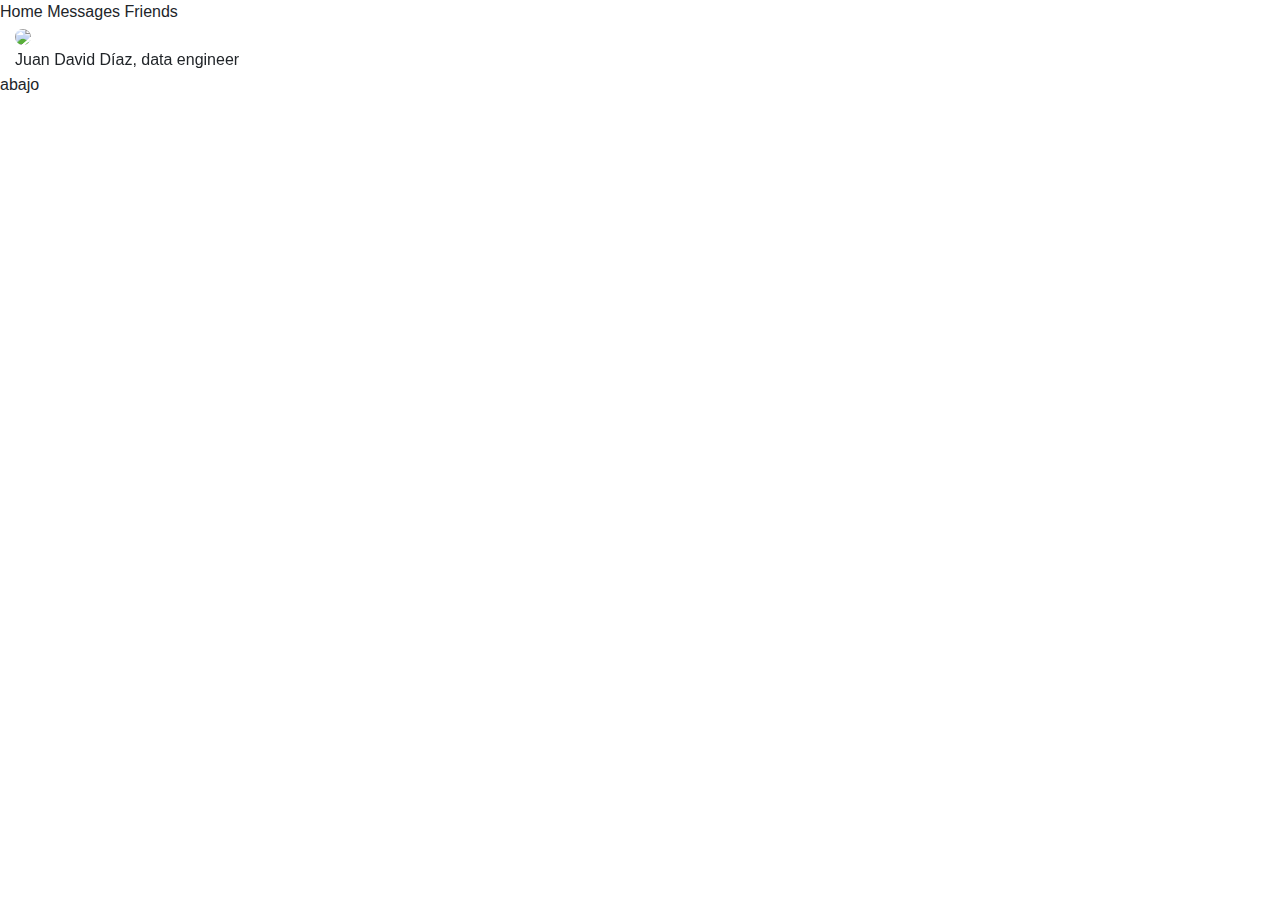
==== src/index.html @ 7bcfae76 "removed whole container effect, left only for inner divs" ====
<!DOCTYPE html>
<html lang="en">
<head>
    <meta charset="UTF-8">
    <meta http-equiv="X-UA-Compatible" content="IE=edge">
    <meta name="viewport" content="width=device-width, initial-scale=1.0">
    <link rel="stylesheet" href="https://maxcdn.bootstrapcdn.com/bootstrap/4.0.0/css/bootstrap.min.css" integrity="sha384-Gn5384xqQ1aoWXA+058RXPxPg6fy4IWvTNh0E263XmFcJlSAwiGgFAW/dAiS6JXm" crossorigin="anonymous">
    <link rel="stylesheet" href="https://unpkg.com/aos@next/dist/aos.css" />
    <link rel="stylesheet" href="styles.css">
    <link
      rel="stylesheet"
      href="https://cdnjs.cloudflare.com/ajax/libs/semantic-ui/2.4.1/semantic.min.css"
    />
    <link rel="preconnect" href="https://fonts.googleapis.com">
    <link rel="preconnect" href="https://fonts.gstatic.com" crossorigin>
    <link href="https://fonts.googleapis.com/css2?family=Bebas+Neue&display=swap" rel="stylesheet">
    <title>Bootstrap practice</title>
</head>
<body>
    <div class="container-fluid min-vh-100 bg-image">
        <div class="row banner"> <div class="ui secondary  menu">
            <a class="active item">
              Home
            </a>
            <a class="item">
              Messages
            </a>
            <a class="item">
              Friends
            </a>
          </div> </div>
        <div class="row mitad">
            <div data-aos="zoom-in" class="h-100vh col-lg-12 col-md-12 col-sm-12 maincont">
                <div class="row">
                    <div class="col-lg-12 col-md- col-sm-12 maincont right">
                        <img src="img/1640140045321.jpeg" class="rounded-circle perfil"> 
                    </div>
                    <div data-aos="zoom-in" class="col-lg-12 col-md-12 col-sm-12 left">Juan David Díaz, data engineer</div>
                </div>
            </div>
        </div>
        <div class="row mitad2">
            <div class="h-100vh col-lg-12 col-md-12 col-sm-12">
                <div class="row">
                </div>
            </div>
        </div>
        <div class="row abajo"> abajo </div>
    </div>
    <!-- JavaScript Bundle with Popper -->
    <script src="https://cdn.jsdelivr.net/npm/bootstrap@5.1.3/dist/js/bootstrap.bundle.min.js" integrity="sha384-ka7Sk0Gln4gmtz2MlQnikT1wXgYsOg+OMhuP+IlRH9sENBO0LRn5q+8nbTov4+1p" crossorigin="anonymous"></script>
    <script src="https://unpkg.com/aos@next/dist/aos.js"></script>
    <script>
        AOS.init();
    </script>
</body>
</html>
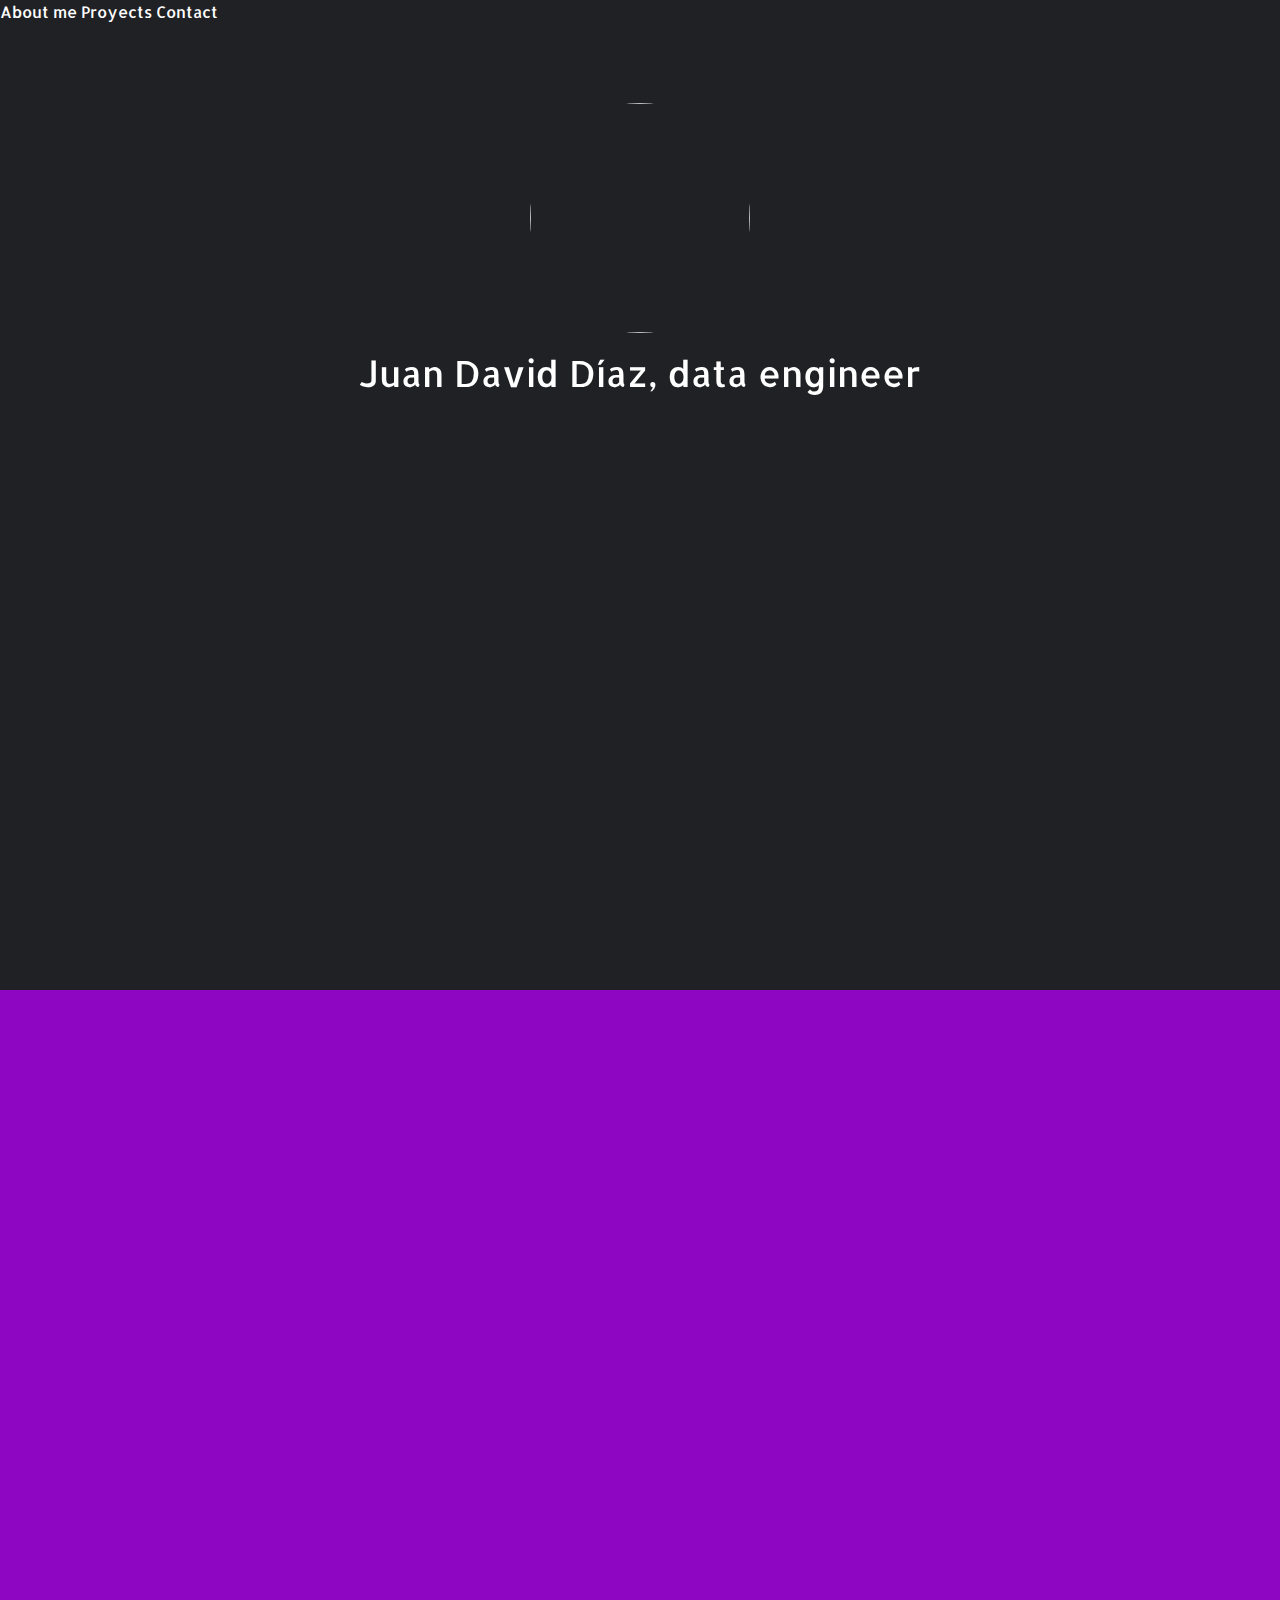
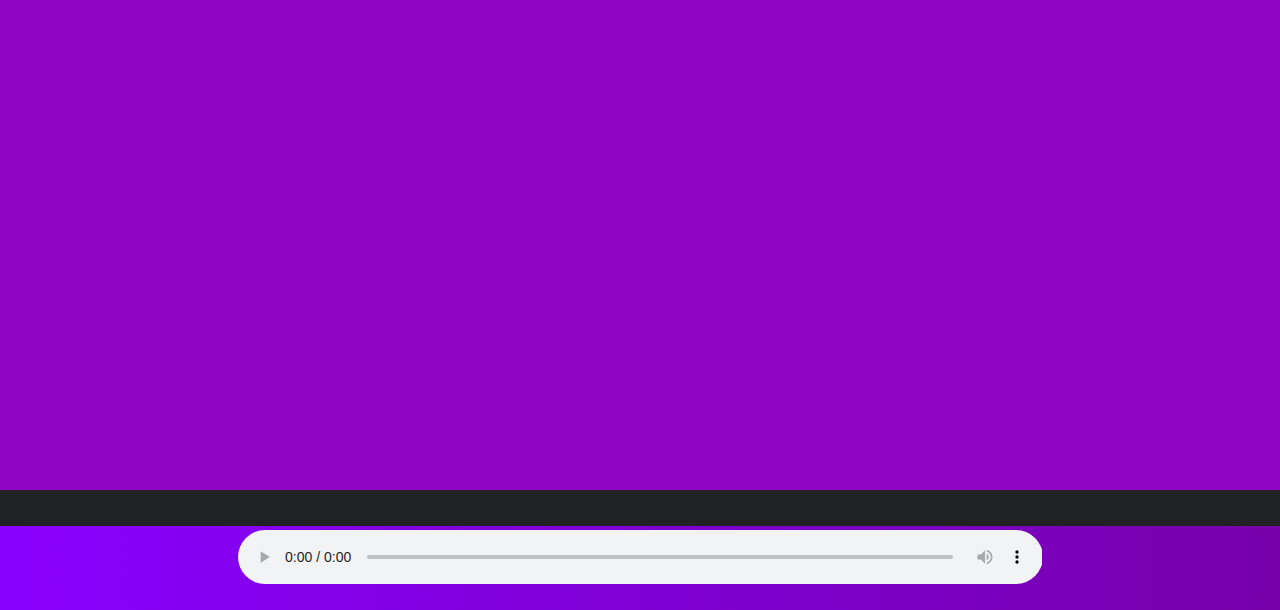
==== commit 32b73a41: "way cooler portfolio. ui improved and added somed effects and music" ====
--- a/src/index.html
+++ b/src/index.html
@@ -14,21 +14,26 @@
     <link rel="preconnect" href="https://fonts.googleapis.com">
     <link rel="preconnect" href="https://fonts.gstatic.com" crossorigin>
     <link href="https://fonts.googleapis.com/css2?family=Bebas+Neue&display=swap" rel="stylesheet">
+    <link href='https://fonts.googleapis.com/css?family=Allerta' rel='stylesheet'>
+    <script src="https://cdn.tailwindcss.com"></script>
     <title>Bootstrap practice</title>
 </head>
 <body>
-    <div class="container-fluid min-vh-100 bg-image">
-        <div class="row banner"> <div class="ui secondary  menu">
-            <a class="active item">
-              Home
-            </a>
-            <a class="item">
-              Messages
-            </a>
-            <a class="item">
-              Friends
-            </a>
-          </div> </div>
+    <div data-bs-spy="scroll" class="container-fluid min-vh-100 bg-image">
+        <div class="row banner"> 
+            <div class="ui secondary  menu">
+                <a href="#aboutme" class="active item a" style="color: white;">
+                    About me
+                </a>
+                <a href="#proyects" class="item a" style="color: white;">
+                 Proyects
+                </a>
+                <a href="#contact" class="item a" style="color: white;">
+                Contact 
+                </a>
+            
+          </div> 
+        </div>
         <div class="row mitad">
             <div data-aos="zoom-in" class="h-100vh col-lg-12 col-md-12 col-sm-12 maincont">
                 <div class="row">
@@ -36,16 +41,142 @@
                         <img src="img/1640140045321.jpeg" class="rounded-circle perfil"> 
                     </div>
                     <div data-aos="zoom-in" class="col-lg-12 col-md-12 col-sm-12 left">Juan David Díaz, data engineer</div>
+                    <div data-aos="zoom-in" class="col-lg-12 col-md-12 col-sm-12  d-none d-md-block left">
+                        <div class="container-audio">
+                            <div class="colum1">
+                                <div class="row"></div>
+                            </div>
+                            <div class="colum1">
+                                <div class="row"></div>
+                            </div>
+                            <div class="colum1">
+                                <div class="row"></div>
+                            </div>
+                            <div class="colum1">
+                                <div class="row"></div>
+                            </div>
+                            <div class="colum1">
+                                <div class="row"></div>
+                            </div>
+                            <div class="colum1">
+                                <div class="row"></div>
+                            </div>
+                            <div class="colum1">
+                                <div class="row"></div>
+                            </div>
+                            <div class="colum1">
+                                <div class="row"></div>
+                            </div>
+                            <div class="colum1">
+                                <div class="row"></div>
+                            </div>
+                            <div class="colum1">
+                                <div class="row"></div>
+                            </div>
+                            <div class="colum1">
+                                <div class="row"></div>
+                            </div>
+                            <div class="colum1">
+                                <div class="row"></div>
+                            </div>
+                            <div class="colum1">
+                                <div class="row"></div>
+                            </div>
+                            <div class="colum1">
+                                <div class="row"></div>
+                            </div>
+                            <div class="colum1">
+                                <div class="row"></div>
+                            </div>
+                            <div class="colum1">
+                                <div class="row"></div>
+                            </div>
+                            <div class="colum1">
+                                <div class="row"></div>
+                            </div>
+                            <div class="colum1">
+                                <div class="row"></div>
+                            </div>
+                            <div class="colum1">
+                                <div class="row"></div>
+                            </div>
+                            <div class="colum1">
+                                <div class="row"></div>
+                            </div>
+                            <div class="colum1">
+                                <div class="row"></div>
+                            </div>
+                            <div class="colum1">
+                                <div class="row"></div>
+                            </div>
+                        </div>
+                        
+                    </div>
                 </div>
             </div>
         </div>
-        <div class="row mitad2">
+        <div id="aboutme"class="row mitad2">
             <div class="h-100vh col-lg-12 col-md-12 col-sm-12">
                 <div class="row">
+                    
                 </div>
             </div>
         </div>
-        <div class="row abajo"> abajo </div>
+        <div id="proyects" class="row mitad3">
+            <div data-aos="zoom-in" class="h-100vh col-lg-4 col-md-4 col-sm-4 proyecto">
+                <div class="dark:bg-slate-900 rounded-lg px-6 py-8 ring-1 ring-slate-900/5 shadow-xl">
+                    <div>
+                      <span class="inline-flex items-center justify-center p-2 bg-indigo-500 rounded-md shadow-lg">
+                        <svg class="h-6 w-6 text-white" xmlns="http://www.w3.org/2000/svg" fill="none" viewBox="0 0 24 24" stroke="currentColor" aria-hidden="true"><!-- ... --></svg>
+                      </span>
+                    </div>
+                    <h3 class="text-slate-900 dark:text-white mt-5 text-base font-medium tracking-tight">Writes Upside-Down</h3>
+                    <p class="text-slate-500 dark:text-slate-400 mt-2 text-sm">
+                      The Zero Gravity Pen can be used to write in any orientation, including upside-down. It even works in outer space.
+                    </p>
+                  </div>
+            </div>
+            <div data-aos="zoom-in" class="h-100vh col-lg-4 col-md-4 col-sm-4 proyecto">
+                <div class="dark:bg-slate-900 rounded-lg px-6 py-8 ring-1 ring-slate-900/5 shadow-xl">
+                    <div>
+                      <span class="inline-flex items-center justify-center p-2 bg-indigo-500 rounded-md shadow-lg">
+                        <svg class="h-6 w-6 text-white" xmlns="http://www.w3.org/2000/svg" fill="none" viewBox="0 0 24 24" stroke="currentColor" aria-hidden="true"><!-- ... --></svg>
+                      </span>
+                    </div>
+                    <h3 class="text-slate-900 dark:text-white mt-5 text-base font-medium tracking-tight">Writes Upside-Down</h3>
+                    <p class="text-slate-500 dark:text-slate-400 mt-2 text-sm">
+                      The Zero Gravity Pen can be used to write in any orientation, including upside-down. It even works in outer space.
+                    </p>
+                  </div>
+            </div>
+            <div data-aos="zoom-in" class="h-100vh col-lg-4 col-md-4 col-sm-4 proyecto">
+                <div class="dark:bg-slate-900 rounded-lg px-6 py-8 ring-1 ring-slate-900/5 shadow-xl">
+                    <div>
+                      <span class="inline-flex items-center justify-center p-2 bg-indigo-500 rounded-md shadow-lg">
+                        <svg class="h-6 w-6 text-white" xmlns="http://www.w3.org/2000/svg" fill="none" viewBox="0 0 24 24" stroke="currentColor" aria-hidden="true"><!-- ... --></svg>
+                      </span>
+                    </div>
+                    <h3 class="text-slate-900 dark:text-white mt-5 text-base font-medium tracking-tight">Writes Upside-Down</h3>
+                    <p class="text-slate-500 dark:text-slate-400 mt-2 text-sm">
+                      The Zero Gravity Pen can be used to write in any orientation, including upside-down. It even works in outer space.
+                    </p>
+                  </div>
+            </div>
+        </div>
+        <div id="contact" class="row mitad4">
+            <div class="h-100vh col-lg-12 col-md-12 col-sm-12">
+                <div class="row">
+                    
+                </div>
+            </div>
+        </div>
+        <div class="row abajo"> 
+            <div class="container-audio">
+                <audio controls loop autoplay>
+                    <source src="https://s3-us-west-2.amazonaws.com/s.cdpn.io/9473/new_year_dubstep_minimix.ogg" type="audio/ogg">
+                           Your browser dose not Support the audio Tag
+                </audio>
+            </div> </div>
     </div>
     <!-- JavaScript Bundle with Popper -->
     <script src="https://cdn.jsdelivr.net/npm/bootstrap@5.1.3/dist/js/bootstrap.bundle.min.js" integrity="sha384-ka7Sk0Gln4gmtz2MlQnikT1wXgYsOg+OMhuP+IlRH9sENBO0LRn5q+8nbTov4+1p" crossorigin="anonymous"></script>
--- a/src/styles.css
+++ b/src/styles.css
@@ -0,0 +1,394 @@
+@media (min-width: 250px) {
+    .perfil {
+        height: 120px;
+        width: 120px;
+    }
+}
+
+/* sm */
+@media (min-width: 578px) {
+    .perfil {
+        height: 180px;
+        width: 180px;
+    }
+}
+/* md */
+@media (min-width: 992px) {
+    .perfil {
+        height: 200px;
+        width: 220px;
+    }
+}
+/* lg */
+@media (min-width: 1200px) {
+    .perfil {
+        height: 230px;
+        width: 250x;
+    }
+}
+
+.banner{
+    background-color: #202124;
+    height: 10vh;
+}
+
+.abajo{
+    background-color: #202124;
+    height: 4vh;
+}
+
+.mitad{
+    background-color: #202124;
+    height: 100vh;
+}
+
+.mitad2{
+    background-color: #8E05C2;
+    height: 100vh;
+    display: flex;
+    flex-direction: row;
+    justify-content: space-between;
+}
+
+
+.mitad3{
+    background-color: #202124;
+    height: 100vh;
+}
+
+.mitad4{
+    background-color: #8E05C2;
+    height: 100vh;
+    display: flex;
+    flex-direction: row;
+    justify-content: space-between;
+}
+
+.proyecto{
+    align-self: center;
+}
+
+.sidebar{
+    background-color: rgb(230, 111, 0);
+}
+.maincont{
+    background-color:#202124;
+    height: 20vw;
+    display: flex;
+    flex-direction: column;
+    justify-content: space-between;
+    font-family: 'Bebas Neue', cursive;
+   
+}
+
+.right {
+    display: flex;
+    align-items: center;
+    justify-content: center;
+}
+
+.left {
+    background-color: transparent;
+    margin-top: 0px;
+    border-top: 0px;
+    margin-bottom: 0px;
+    border-bottom: 0px;;
+    display: flex;
+    align-items: row;
+    justify-content: center;
+    font-size: 4vh;
+    color: white ;
+}
+
+
+.top-menu{
+    background-color: rgb(185, 181, 181);
+
+}
+
+.photo-odd{
+    background-color: indianred;
+}
+
+.photo-even{
+    background-color:lightblue;
+}
+
+/* Global Reset */
+* {
+    font-family: 'Allerta', arial, Tahoma;
+    box-sizing: border-box;
+}
+body {
+    background: linear-gradient(to left, #7700aa, #8800ff);
+    text-align:center;
+    color:#fff;
+}
+h3{
+    text-shadow:1px 1px 1px #fff;
+}
+/* Start  styling the page */
+.container-audio {
+    width: 66%;
+    height: auto;
+    padding: 20px;
+    border-radius: 5px;
+    background-color: 202124;
+    color: #444;
+    margin: 20px auto;
+    overflow: hidden;
+}
+audio {
+  width:100%;
+}
+audio:nth-child(2), audio:nth-child(4), audio:nth-child(6) {
+    margin: 0;
+}
+.container-audio .colum1 {
+    width: 23px;
+    height: 5em;
+    border-radius: 5px;
+    margin: 0 10px 0 0;
+    display: inline-block;
+    position: relative;
+}
+.container-audio .colum1:last-child {
+    margin: 0;
+}
+.container-audio .colum1 .row {
+    width: 100%;
+    height: 100%;
+    border-radius: 5px;
+    background: linear-gradient(to up, #7700aa, #8800ff);
+    position: absolute;
+    -webkit-animation: Rofa 10s infinite ease-in-out;
+    animation: Rofa 10s infinite ease-in-out;
+    bottom: 0;
+}
+.container-audio .colum1:nth-of-type(1) .row {
+    -webkit-animation-delay: 3.99s;
+    animation-delay: 3.99s;
+}
+.container-audio .colum1:nth-of-type(2) .row {
+    -webkit-animation-delay: 3.80s;
+    animation-delay: 3.80s;
+}
+.container-audio .colum1:nth-of-type(3) .row {
+    -webkit-animation-delay: 3.70s;
+    animation-delay: 3.70s;
+}
+.container-audio .colum1:nth-of-type(4) .row {
+    -webkit-animation-delay: 3.60s;
+    animation-delay: 3.60s;
+}
+.container-audio .colum1:nth-of-type(5) .row {
+    -webkit-animation-delay: 3.50s;
+    animation-delay: 3.50s;
+}
+.container-audio .colum1:nth-of-type(6) .row {
+    -webkit-animation-delay: 3.40s;
+    animation-delay: 3.40s;
+}
+.container-audio .colum1:nth-of-type(7) .row {
+    -webkit-animation-delay: 3.30s;
+    animation-delay: 3.30s;
+}
+.container-audio .colum1:nth-of-type(8) .row {
+    -webkit-animation-delay: 3.20s;
+    animation-delay: 3.20s;
+}
+.container-audio .colum1:nth-of-type(9) .row {
+    -webkit-animation-delay: 3.10s;
+    animation-delay: 3.10s;
+}
+.container-audio .colum1:nth-of-type(10) .row {
+    -webkit-animation-delay: 2.1s;
+    animation-delay: 2.1s;
+}
+.container-audio .colum1:nth-of-type(11) .row {
+    -webkit-animation-delay: 2.1s;
+    animation-delay: 2.1s;
+}
+.container-audio .colum1:nth-of-type(12) .row {
+    -webkit-animation-delay: 2.10s;
+    animation-delay: 2.10s;
+}
+.container-audio .colum1:nth-of-type(13) .row {
+    -webkit-animation-delay: 2.20s;
+    animation-delay: 2.20s;
+}
+.container-audio .colum1:nth-of-type(14) .row {
+    -webkit-animation-delay: 1.30s;
+    animation-delay: 1.30s;
+}
+.container-audio .colum1:nth-of-type(15) .row {
+    -webkit-animation-delay: 1.40s;
+    animation-delay: 1.40s;
+}
+.container-audio .colum1:nth-of-type(16) .row {
+    -webkit-animation-delay: 1.50s;
+    animation-delay: 1.50s;
+}
+.container-audio .colum1:nth-of-type(17) .row {
+    -webkit-animation-delay: 1.60s;
+    animation-delay: 1.60s;
+}
+.container-audio .colum1:nth-of-type(18) .row {
+    -webkit-animation-delay: 1.70s;
+    animation-delay: 1.70s;
+}
+.container-audio .colum1:nth-of-type(19) .row {
+    -webkit-animation-delay: 1.80s;
+    animation-delay: 1.80s;
+}
+.container-audio .colum1:nth-of-type(20) .row {
+    -webkit-animation-delay: 2s;
+    animation-delay: 2s;
+}
+
+@-webkit-keyframes Rofa {
+    0% {
+        height: 0%;
+        -webkit-transform: translatey(0);
+        transform: translatey(0);
+        background-color: yellow;
+    }
+
+    5% {
+        height: 100%;
+        -webkit-transform: translatey(15px);
+        transform: translatey(15px);
+        background-color: fuchsia;
+    }
+    10% {
+        height: 90%;
+        transform: translatey(0);
+        -webkit-transform: translatey(0);
+        background-color: bisque;
+    }
+
+    15% {
+        height: 80%;
+        -webkit-transform: translatey(0);
+        transform: translatey(0);
+
+        background-color: cornflowerblue;
+    }
+    20% {
+        height: 70%;
+        -webkit-transform: translatey(0);
+        transform: translatey(0);
+        background-color: cornflowerblue;
+    }
+    25% {
+        height: 0%;
+        -webkit-transform: translatey(0);
+        transform: translatey(0);
+        background-color: cornflowerblue;
+    }
+    30% {
+        height: 70%;
+        -webkit-transform: translatey(0);
+        transform: translatey(0);
+        background-color: cornflowerblue;
+    }
+    35% {
+        height: 0%;
+        -webkit-transform: translatey(0);
+        transform: translatey(0);
+
+        background-color: cornflowerblue;
+    }
+    40% {
+        height: 60%;
+        -webkit-transform: translatey(0);
+        transform: translatey(0);
+
+        background-color: cornflowerblue;
+    }
+    45% {
+        height: 0%;
+        -webkit-transform: translatey(0);
+        transform: translatey(0);
+
+        background-color: cornflowerblue;
+    }
+    50% {
+        height: 50%;
+        -webkit-transform: translatey(0);
+        transform: translatey(0);
+
+        background-color: cornflowerblue;
+    }
+    55% {
+        height: 0%;
+        -webkit-transform: translatey(0);
+        transform: translatey(0);
+
+        background-color: cornflowerblue;
+    }
+    60% {
+        height: 40%;
+        -webkit-transform: translatey(0);
+        transform: translatey(0);
+
+        background-color: cornflowerblue;
+    }
+    65% {
+        height: 0%;
+        -webkit-transform: translatey(0);
+        transform: translatey(0);
+
+        background-color: cornflowerblue;
+    }
+    70% {
+        height: 30%;
+        -webkit-transform: translatey(0);
+        transform: translatey(0);
+
+        background-color: cornflowerblue;
+    }
+    75% {
+        height: 0%;
+        -webkit-transform: translatey(0);
+        transform: translatey(0);
+
+        background-color: cornflowerblue;
+    }
+    80% {
+        height: 20%;
+        -webkit-transform: translatey(0);
+        transform: translatey(0);
+
+        background-color: cornflowerblue;
+    }
+    85% {
+        height: 0%;
+        -webkit-transform: translatey(0);
+        transform: translatey(0);
+
+        background-color: cornflowerblue;
+    }
+    90% {
+        height: 10%;
+        -webkit-transform: translatey(0);
+        transform: translatey(0);
+
+        background-color: cornflowerblue;
+    }
+    95% {
+        height: 5%;
+        -webkit-transform: translatey(0);
+        transform: translatey(0);
+
+        background-color: cornflowerblue;
+    }
+    100% {
+        height: 0;
+        -webkit-transform: translatey(0);
+        transform: translatey(0);
+
+        background-color: cornflowerblue;
+    }
+}
+
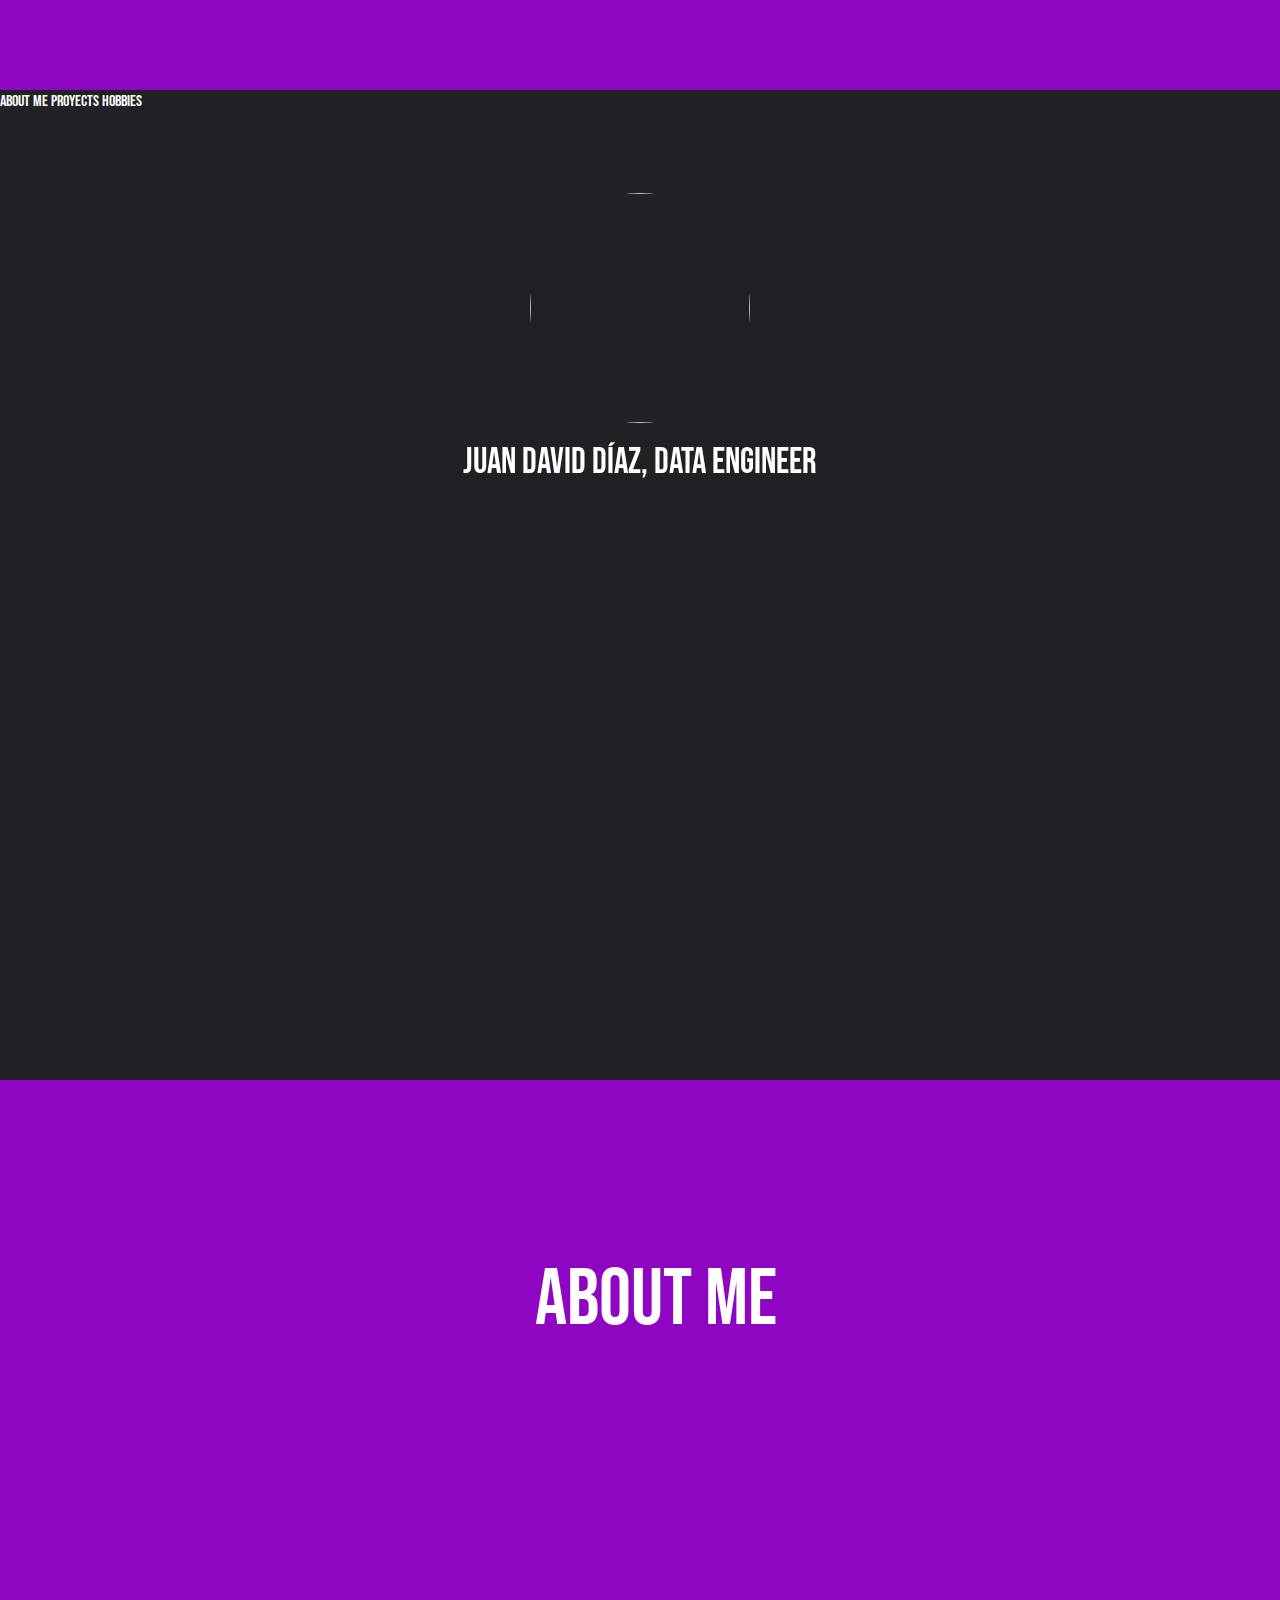
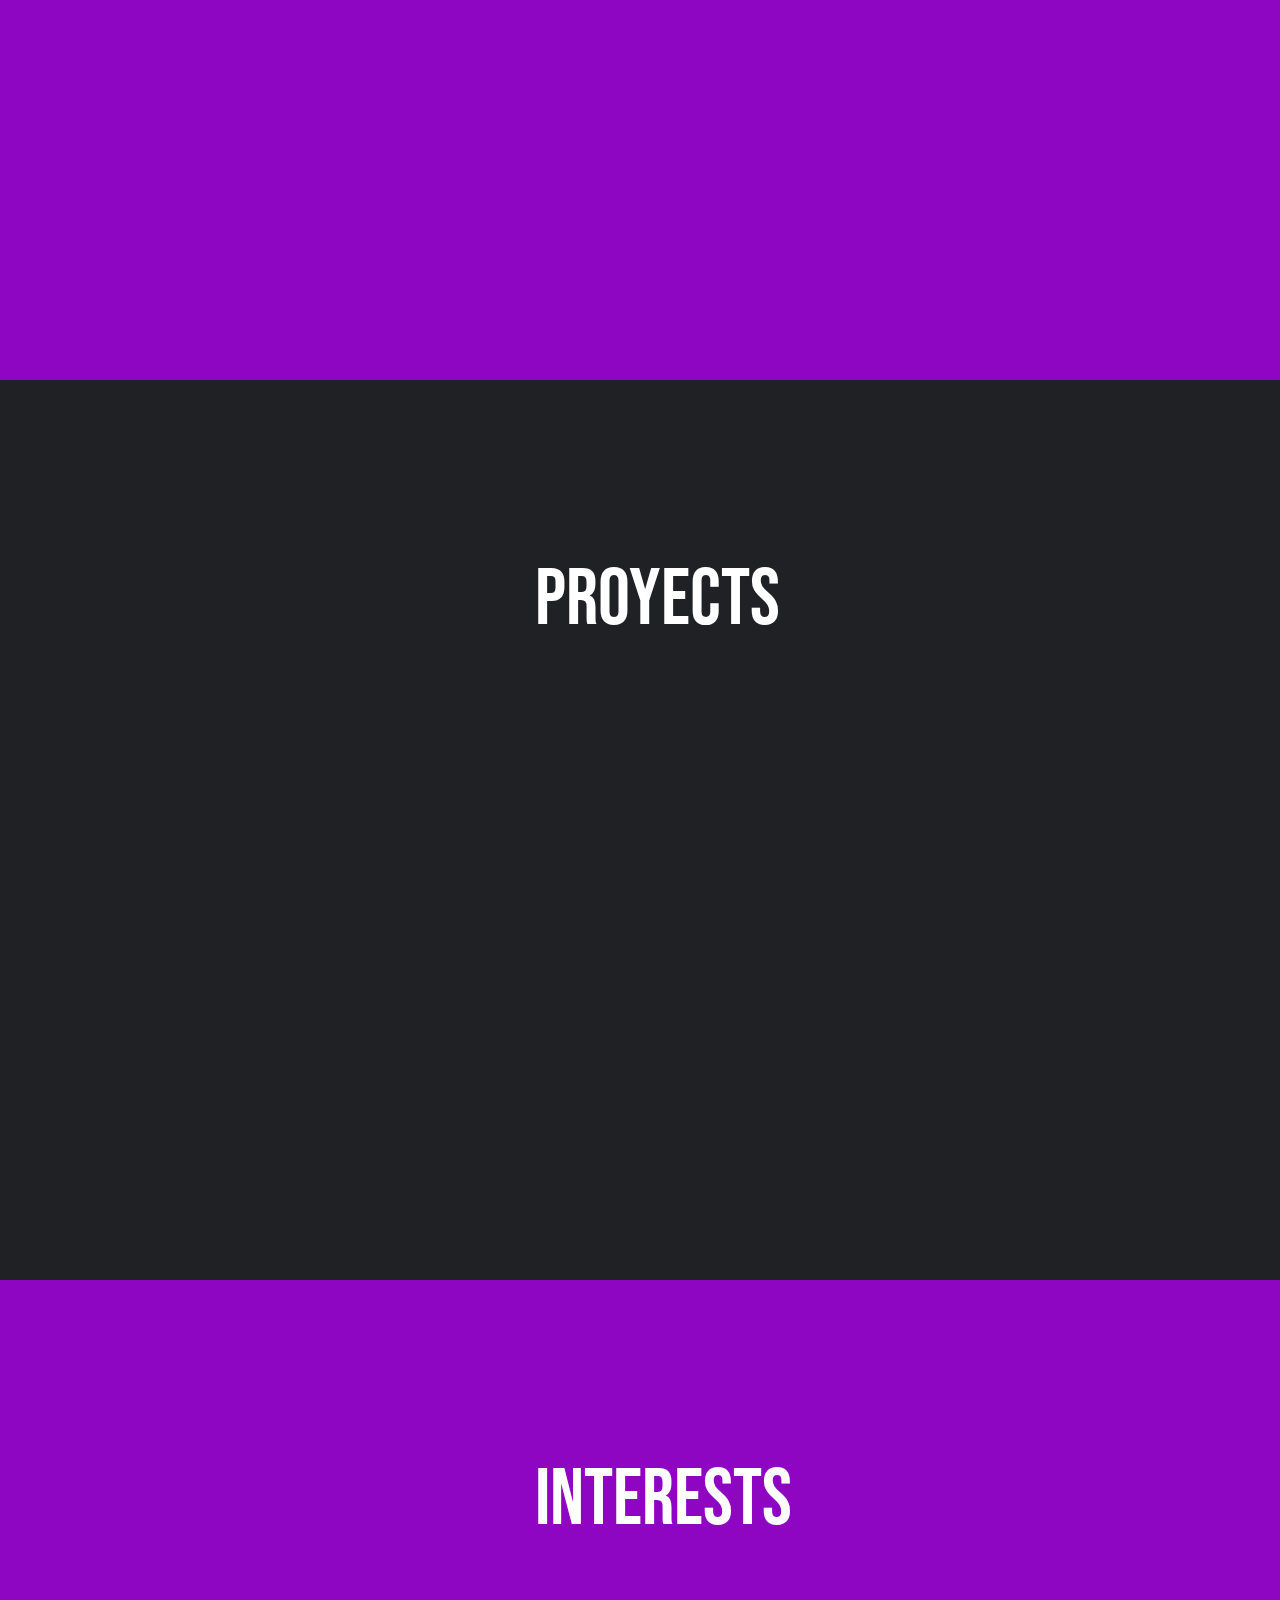
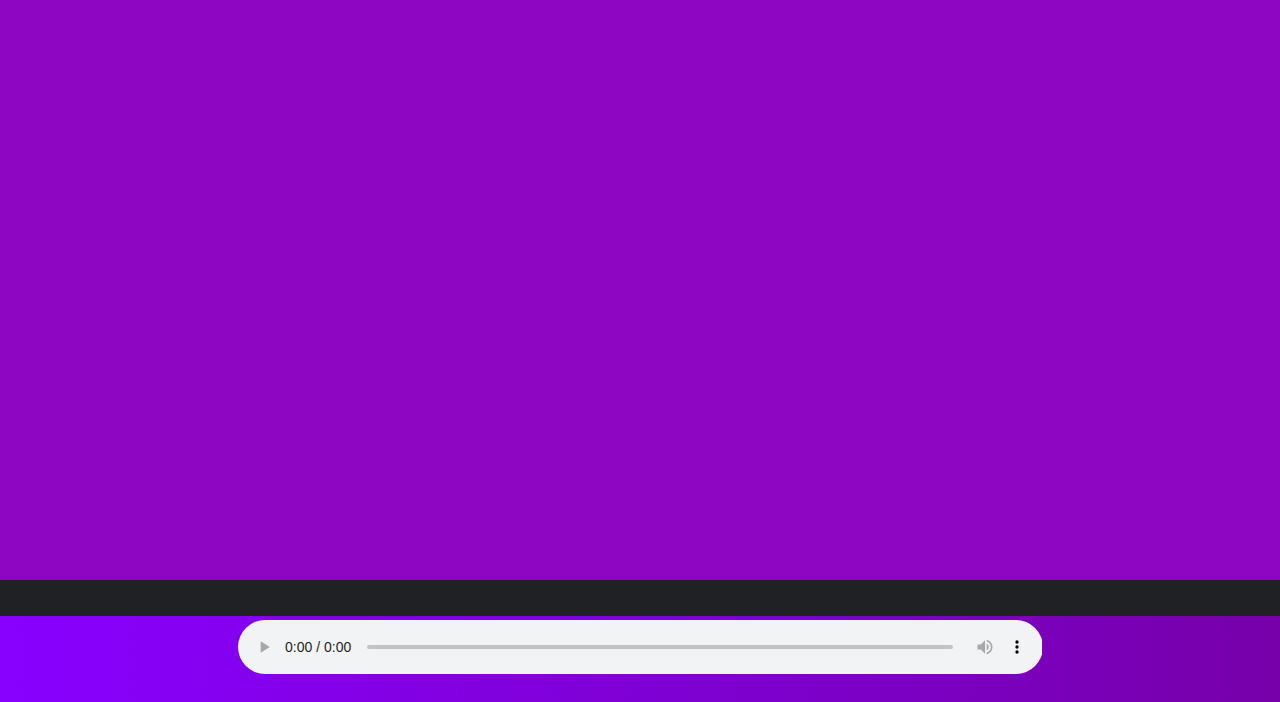
==== commit b2e92750: "a little bit more responsive" ====
--- a/src/index.html
+++ b/src/index.html
@@ -20,7 +20,10 @@
 </head>
 <body>
     <div data-bs-spy="scroll" class="container-fluid min-vh-100 bg-image">
-        <div class="row banner"> 
+        <div class="row banner">
+            
+        </div>
+        <div class="row nav"> 
             <div class="ui secondary  menu">
                 <a href="#aboutme" class="active item a" style="color: white;">
                     About me
@@ -29,14 +32,13 @@
                  Proyects
                 </a>
                 <a href="#contact" class="item a" style="color: white;">
-                Contact 
+                Hobbies 
                 </a>
-            
           </div> 
         </div>
         <div class="row mitad">
             <div data-aos="zoom-in" class="h-100vh col-lg-12 col-md-12 col-sm-12 maincont">
-                <div class="row">
+                <div class="row justify-center">
                     <div class="col-lg-12 col-md- col-sm-12 maincont right">
                         <img src="img/1640140045321.jpeg" class="rounded-circle perfil"> 
                     </div>
@@ -116,13 +118,47 @@
             </div>
         </div>
         <div id="aboutme"class="row mitad2">
-            <div class="h-100vh col-lg-12 col-md-12 col-sm-12">
+            <div class="row justify-center">
+                <div class="h-30vh col-lg-4 col-md-4 col-sm-4 titulo2">ABOUT ME</div>
+          </div>
+          <div class="h-70vh col-lg-2 col-md-2 col-sm-0 contenedor-tabla"> </div>
+            <div class="h-70vh col-lg-6 col-md-6 col-sm-6 tabla">
                 <div class="row">
-                    
+                    <table data-aos="zoom-in" class="ui selectable inverted table" style="background-color: transparent;">
+                        <thead>
+                          <tr>
+                            <th>Achievment</th>
+                            <th>Summary</th>
+                            <th class="right aligned">Date</th>
+                          </tr>
+                        </thead>
+                        <tbody>
+                          <tr>
+                            <td>High School Graduation</td>
+                            <td>From New Cambridge School</td>
+                            <td class="right aligned">2017</td>
+                          </tr>
+                          <tr>
+                            <td>Service Volunteership</td>
+                            <td>In West Africa precisely in Ghana and Ivory Coast.</td>
+                            <td class="right aligned"> 2019-2021</td>
+                          </tr>
+                          <tr>
+                            <td>Investigation Group</td>
+                            <td>Member of the Redes&Politica investigation group. Helped to build a script to get colombian politicians social media</td>
+                            <td class="right aligned">None</td>
+                          </tr>
+                        </tbody>
+                      </table>
                 </div>
             </div>
+            <div class="h-70vh col-lg-2 col-md-2 col-sm-0"> </div>
         </div>
         <div id="proyects" class="row mitad3">
+           <div class=row>
+               <div class="h-30vh col-lg-12 col-md-12 col-sm-12 titulo">PROYECTS</div>
+         </div>
+           <div class=row>
             <div data-aos="zoom-in" class="h-100vh col-lg-4 col-md-4 col-sm-4 proyecto">
                 <div class="dark:bg-slate-900 rounded-lg px-6 py-8 ring-1 ring-slate-900/5 shadow-xl">
                     <div>
@@ -130,9 +166,9 @@
                         <svg class="h-6 w-6 text-white" xmlns="http://www.w3.org/2000/svg" fill="none" viewBox="0 0 24 24" stroke="currentColor" aria-hidden="true"><!-- ... --></svg>
                       </span>
                     </div>
-                    <h3 class="text-slate-900 dark:text-white mt-5 text-base font-medium tracking-tight">Writes Upside-Down</h3>
-                    <p class="text-slate-500 dark:text-slate-400 mt-2 text-sm">
-                      The Zero Gravity Pen can be used to write in any orientation, including upside-down. It even works in outer space.
+                    <h3 class="text-slate-900 dark:text-white mt-5 text-lg font-light"><a href=" https://github.com/juanddiaz13/politics-datascience">politics&data-science</a></h3>
+                    <p class="text-slate-500 dark:text-slate-400 mt-2 text-md">
+                        Python script to, given a csv file with the name of a group of colombian politician candidates and their political parties, get their twitter accounts.
                     </p>
                   </div>
             </div>
@@ -143,9 +179,9 @@
                         <svg class="h-6 w-6 text-white" xmlns="http://www.w3.org/2000/svg" fill="none" viewBox="0 0 24 24" stroke="currentColor" aria-hidden="true"><!-- ... --></svg>
                       </span>
                     </div>
-                    <h3 class="text-slate-900 dark:text-white mt-5 text-base font-medium tracking-tight">Writes Upside-Down</h3>
-                    <p class="text-slate-500 dark:text-slate-400 mt-2 text-sm">
-                      The Zero Gravity Pen can be used to write in any orientation, including upside-down. It even works in outer space.
+                    <h3 class="text-slate-900 dark:text-white mt-5 text-lg font-medium tracking-tight"><a href="https://github.com/juanddiaz13/learn-italian-verbs">learn-italian-verbs</a></h3>
+                    <p class="text-slate-500 dark:text-slate-400 mt-2 text-md">
+                      Simple web application built with React to learn italian. 
                     </p>
                   </div>
             </div>
@@ -156,19 +192,47 @@
                         <svg class="h-6 w-6 text-white" xmlns="http://www.w3.org/2000/svg" fill="none" viewBox="0 0 24 24" stroke="currentColor" aria-hidden="true"><!-- ... --></svg>
                       </span>
                     </div>
-                    <h3 class="text-slate-900 dark:text-white mt-5 text-base font-medium tracking-tight">Writes Upside-Down</h3>
-                    <p class="text-slate-500 dark:text-slate-400 mt-2 text-sm">
-                      The Zero Gravity Pen can be used to write in any orientation, including upside-down. It even works in outer space.
+                    <h3 class="text-slate-900 dark:text-white mt-5 text-lg font-medium tracking-tight"><a href="https://github.com/juanddiaz13/realTimeChatWithReact-FireBase">Real Time Chat</a></h3>
+                    <p class="text-slate-500 dark:text-slate-400 mt-2 text-md">
+                        Built with React and Firebase, allows to users that deployed the web app server send messages, see an historic and chat in realtime.
                     </p>
                   </div>
             </div>
-        </div>
-        <div id="contact" class="row mitad4">
-            <div class="h-100vh col-lg-12 col-md-12 col-sm-12">
-                <div class="row">
-                    
-                </div>
-            </div>
+            </div>
+        </div>
+        <div id="contact" class="row justify-center mitad4">
+            <div class="row justify-center">
+                <div class="h-30vh col-lg-12 col-md-12 col-sm-12 titulo2">INTERESTS</div>
+          </div>
+            <div class="row">
+             <div data-aos="zoom-in" class="col-lg-4 col-md-4 col-sm-12">
+                 <div class="dark:bg-slate-900 rounded-lg px-6 py-8 ring-1 ring-slate-900/5 shadow-xl">
+                     <img class="imagen" src="img/comm.png">
+                     <p class="text-slate-500 dark:text-slate-400 mt-2 text-md">
+                         Having good quality communication
+                     </p>
+                   </div>
+             </div>
+             <div data-aos="zoom-in" class="col-lg-4 col-md-4 col-sm-12">
+                 <div class="dark:bg-slate-900 rounded-lg px-6 py-8 ring-1 ring-slate-900/5 shadow-xl">
+                     
+                    <img class="imagen" src="img/data_a.png">
+                     
+                     <p class="text-slate-500 dark:text-slate-400 mt-2 text-md">
+                       Data Analysis 
+                     </p>
+                   </div>
+             </div>
+             <div data-aos="zoom-in" class="col-lg-4 col-md-4 col-sm-12">
+                 <div class="dark:bg-slate-900 rounded-lg px-6 py-8 ring-1 ring-slate-900/5 shadow-xl foto">
+                     
+                    <img class="imagen" src="img/languages.png">
+                     <p class="text-slate-500 dark:text-slate-400 mt-2 text-md">
+                         Learning languages
+                     </p>
+                   </div>
+             </div>
+             </div>
         </div>
         <div class="row abajo"> 
             <div class="container-audio">
--- a/src/styles.css
+++ b/src/styles.css
@@ -21,13 +21,53 @@
 }
 /* lg */
 @media (min-width: 1200px) {
-    .perfil {
+    .perfil, .imagen {
         height: 230px;
         width: 250x;
     }
 }
 
 .banner{
+    background-color: #8E05C2;
+    height: 10vh;
+
+}
+
+.titulo{
+    margin-top: 2em;
+    padding: 0em;
+    margin-left: 43vw;
+    background-color: #202124;
+    color: white;
+    display: flex;
+    flex-direction: row;
+    font-size: 5em;;
+    text-align: center;
+}
+
+.titulo2{
+    margin-top: 2em;
+    padding: 0em;
+    margin-left: 43vw;
+    background-color: #8E05C2;
+    color: white;
+    display: flex;
+    flex-direction: row;
+    font-size: 5em;;
+    text-align: center;
+}
+
+
+
+
+.tabla{
+    display: flex;
+    flex-direction: column;
+    margin-left: 20vw;
+    background-color: rgb(15 23 42 / var(--tw-bg-opacity));
+}
+
+.nav{
     background-color: #202124;
     height: 10vh;
 }
@@ -59,9 +99,6 @@
 .mitad4{
     background-color: #8E05C2;
     height: 100vh;
-    display: flex;
-    flex-direction: row;
-    justify-content: space-between;
 }
 
 .proyecto{
@@ -77,8 +114,13 @@
     display: flex;
     flex-direction: column;
     justify-content: space-between;
-    font-family: 'Bebas Neue', cursive;
+    
    
+}
+
+.intereses{
+
+    
 }
 
 .right {
@@ -116,7 +158,7 @@
 
 /* Global Reset */
 * {
-    font-family: 'Allerta', arial, Tahoma;
+    font-family: 'Bebas Neue', cursive;
     box-sizing: border-box;
 }
 body {
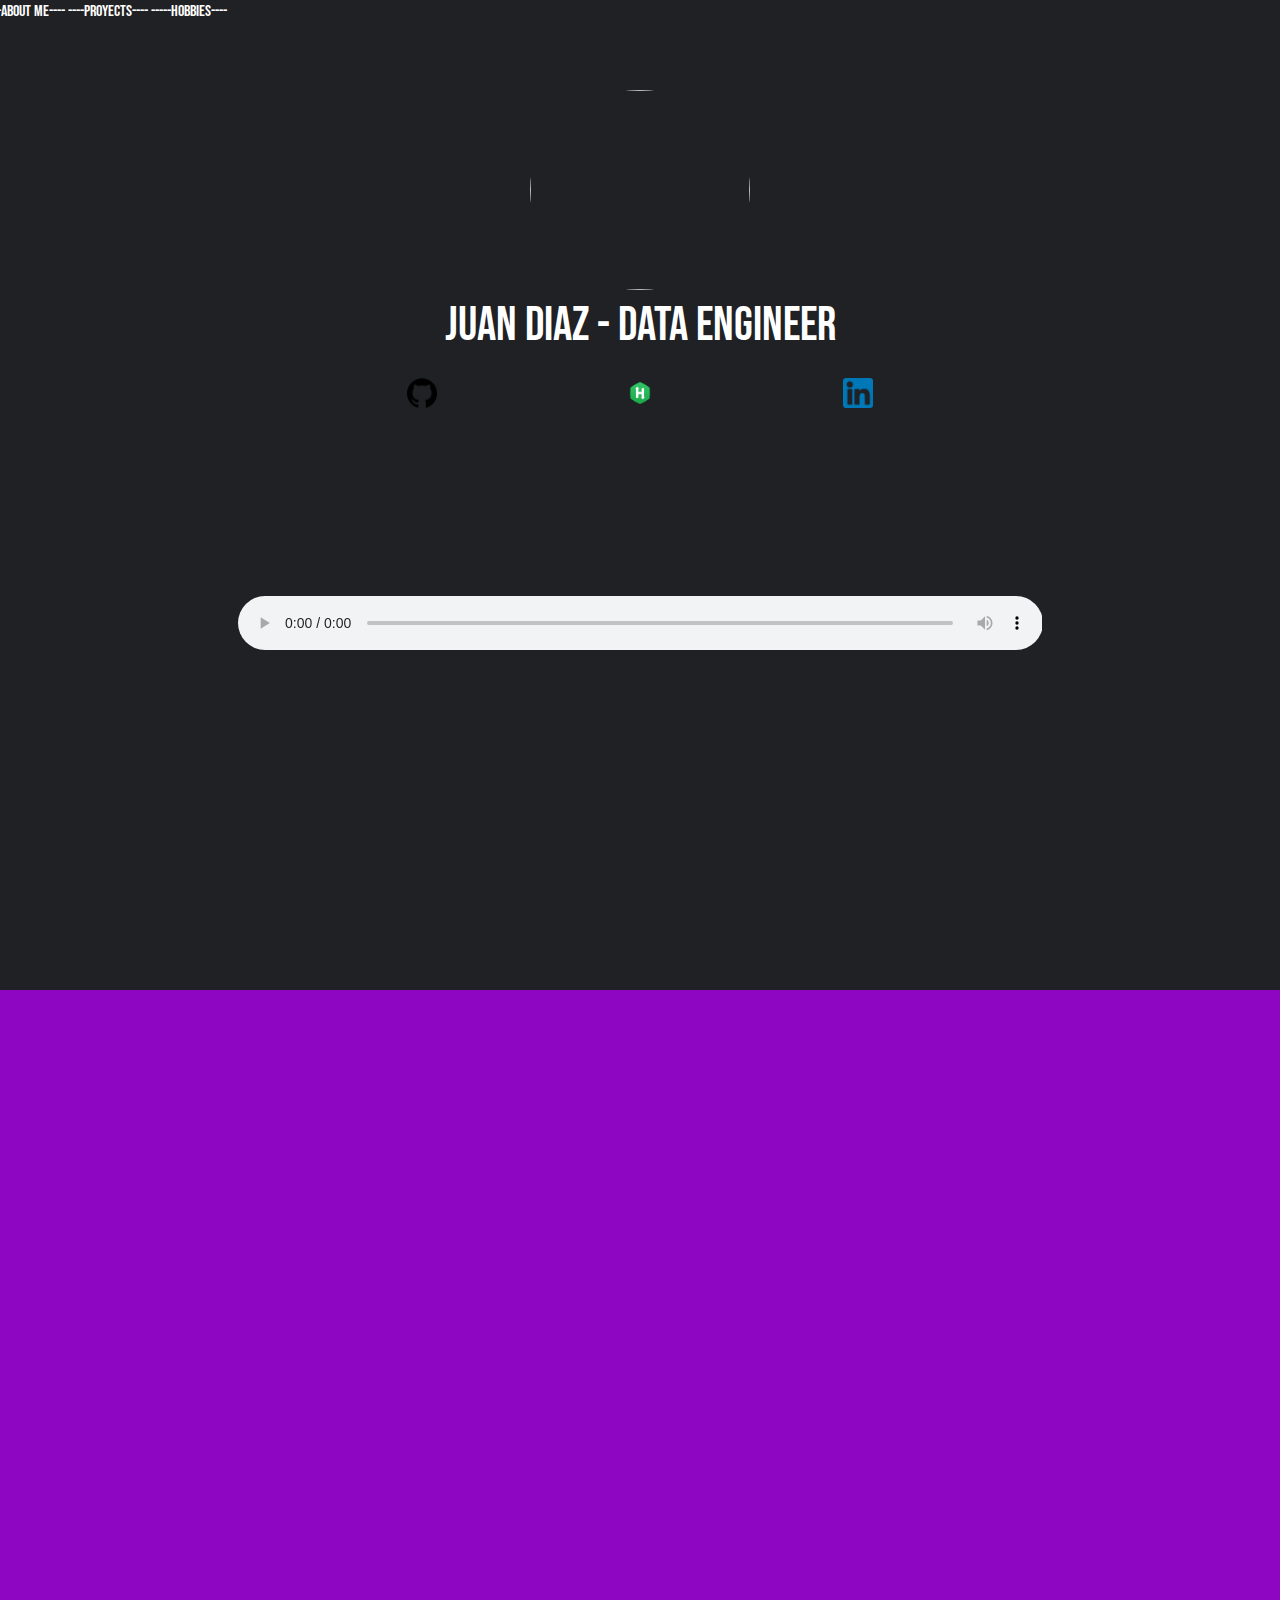
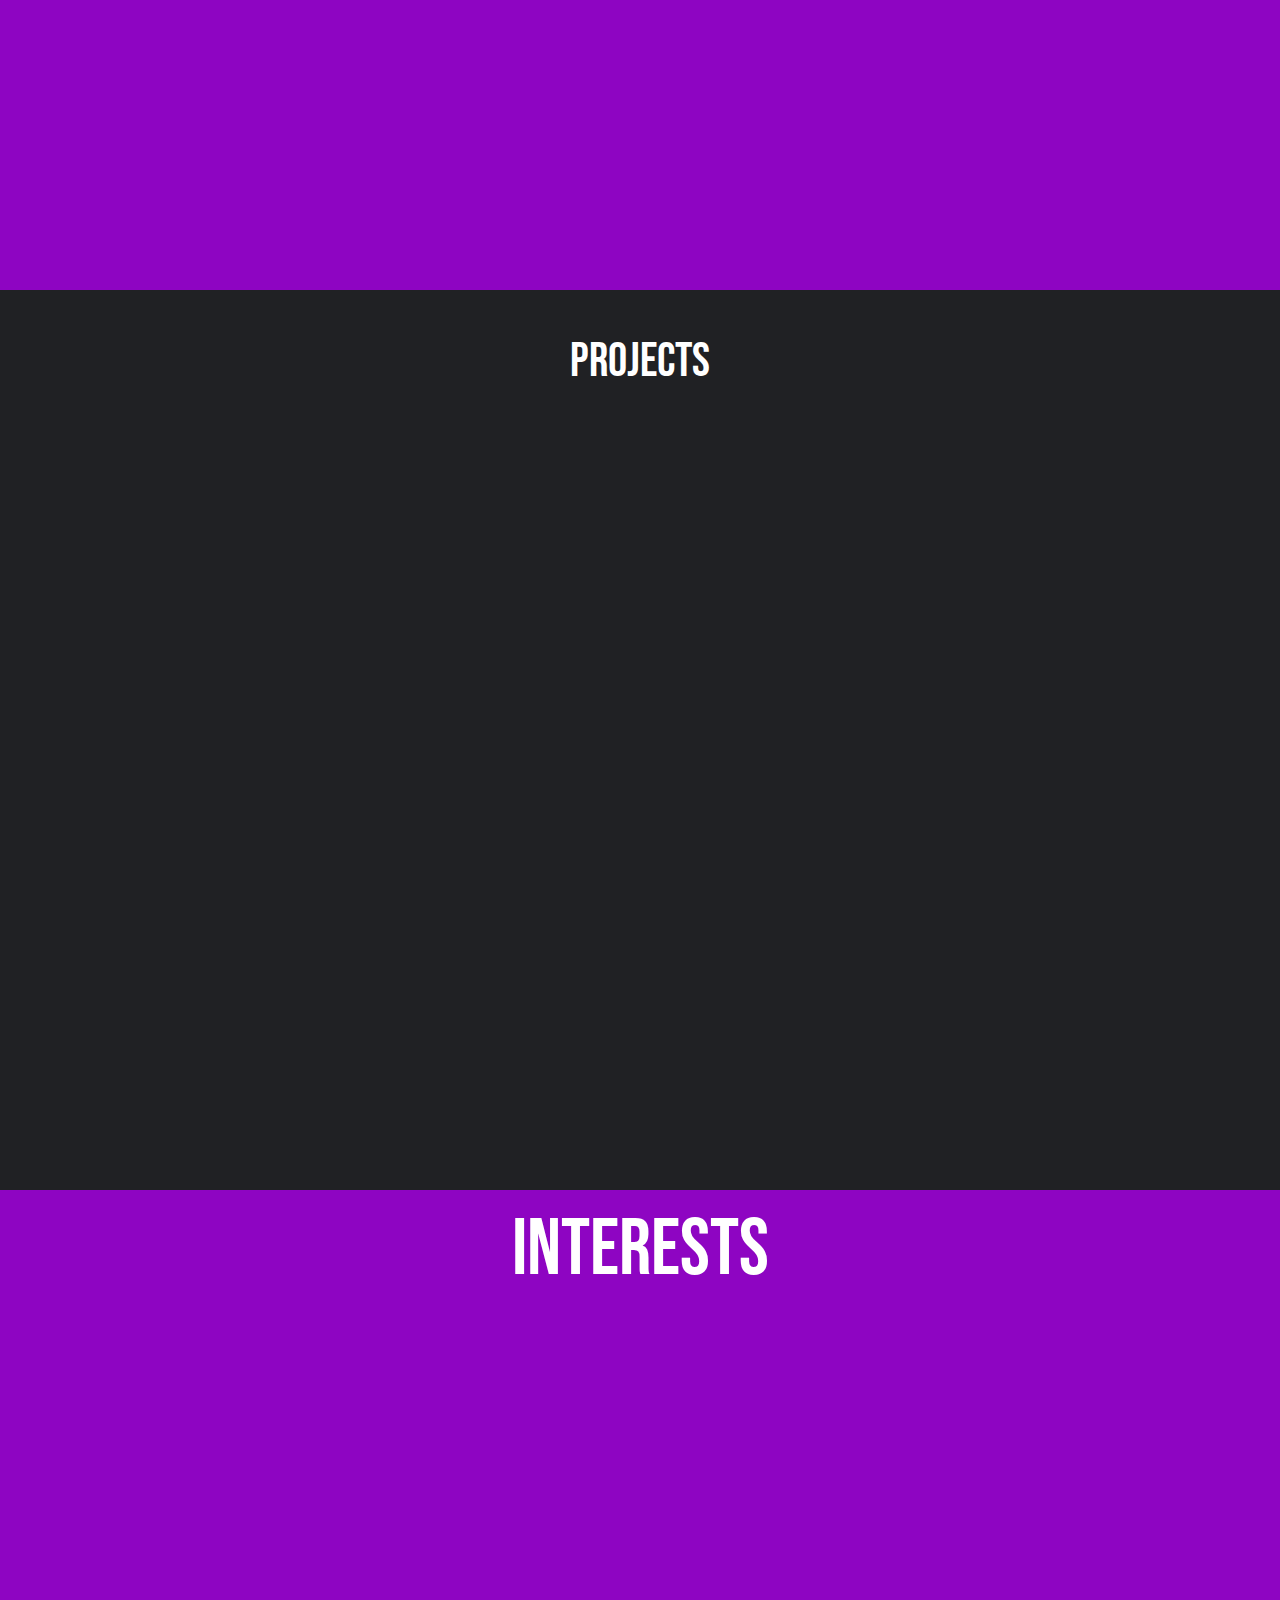
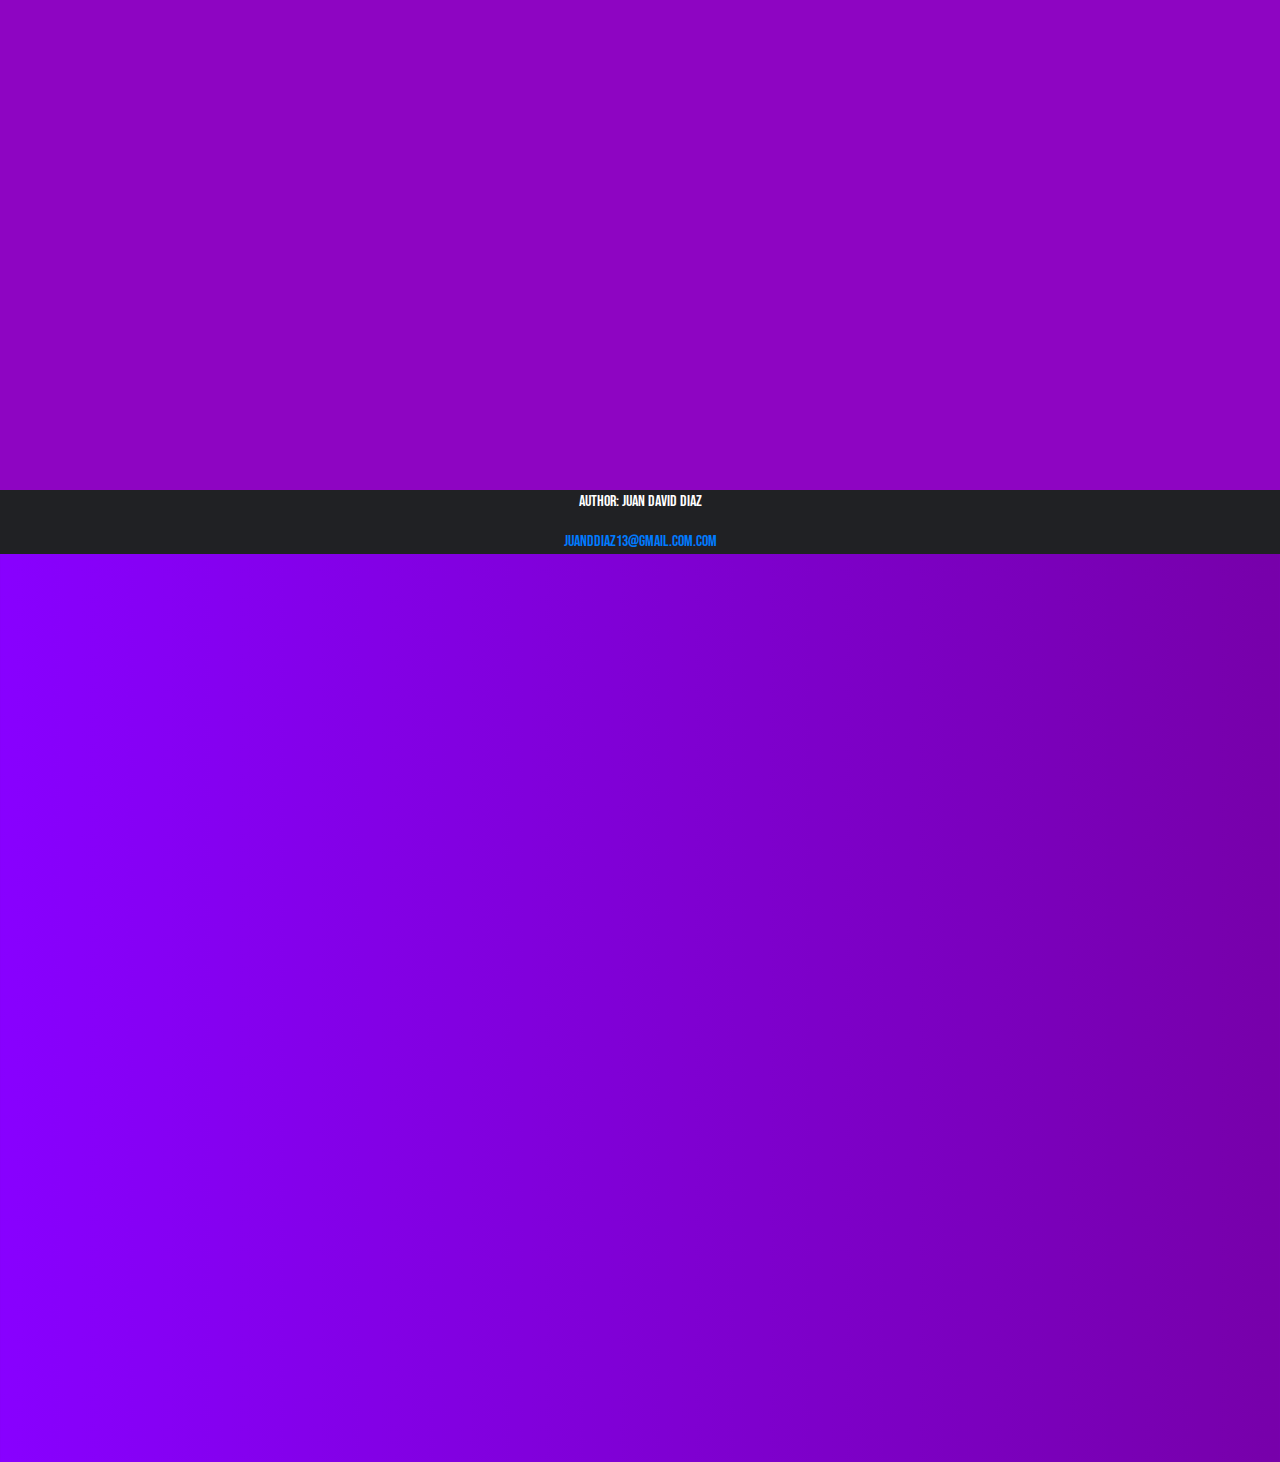
==== commit 6518db94: "almost there" ====
--- a/src/index.html
+++ b/src/index.html
@@ -19,202 +19,166 @@
     <title>Bootstrap practice</title>
 </head>
 <body>
-    <div data-bs-spy="scroll" class="container-fluid min-vh-100 bg-image">
-        <div class="row banner">
-            
-        </div>
-        <div class="row nav"> 
-            <div class="ui secondary  menu">
-                <a href="#aboutme" class="active item a" style="color: white;">
-                    About me
-                </a>
-                <a href="#proyects" class="item a" style="color: white;">
-                 Proyects
-                </a>
-                <a href="#contact" class="item a" style="color: white;">
-                Hobbies 
-                </a>
-          </div> 
-        </div>
-        <div class="row mitad">
-            <div data-aos="zoom-in" class="h-100vh col-lg-12 col-md-12 col-sm-12 maincont">
-                <div class="row justify-center">
-                    <div class="col-lg-12 col-md- col-sm-12 maincont right">
-                        <img src="img/1640140045321.jpeg" class="rounded-circle perfil"> 
-                    </div>
-                    <div data-aos="zoom-in" class="col-lg-12 col-md-12 col-sm-12 left">Juan David Díaz, data engineer</div>
-                    <div data-aos="zoom-in" class="col-lg-12 col-md-12 col-sm-12  d-none d-md-block left">
-                        <div class="container-audio">
-                            <div class="colum1">
-                                <div class="row"></div>
-                            </div>
-                            <div class="colum1">
-                                <div class="row"></div>
-                            </div>
-                            <div class="colum1">
-                                <div class="row"></div>
-                            </div>
-                            <div class="colum1">
-                                <div class="row"></div>
-                            </div>
-                            <div class="colum1">
-                                <div class="row"></div>
-                            </div>
-                            <div class="colum1">
-                                <div class="row"></div>
-                            </div>
-                            <div class="colum1">
-                                <div class="row"></div>
-                            </div>
-                            <div class="colum1">
-                                <div class="row"></div>
-                            </div>
-                            <div class="colum1">
-                                <div class="row"></div>
-                            </div>
-                            <div class="colum1">
-                                <div class="row"></div>
-                            </div>
-                            <div class="colum1">
-                                <div class="row"></div>
-                            </div>
-                            <div class="colum1">
-                                <div class="row"></div>
-                            </div>
-                            <div class="colum1">
-                                <div class="row"></div>
-                            </div>
-                            <div class="colum1">
-                                <div class="row"></div>
-                            </div>
-                            <div class="colum1">
-                                <div class="row"></div>
-                            </div>
-                            <div class="colum1">
-                                <div class="row"></div>
-                            </div>
-                            <div class="colum1">
-                                <div class="row"></div>
-                            </div>
-                            <div class="colum1">
-                                <div class="row"></div>
-                            </div>
-                            <div class="colum1">
-                                <div class="row"></div>
-                            </div>
-                            <div class="colum1">
-                                <div class="row"></div>
-                            </div>
-                            <div class="colum1">
-                                <div class="row"></div>
-                            </div>
-                            <div class="colum1">
-                                <div class="row"></div>
-                            </div>
-                        </div>
-                        
-                    </div>
+    <nav class="h-40" style="background-color:#8E05C2;"></nav>
+    <nav class="row navi navegador"> 
+        <div class="ui secondary  menu">
+            <a href="#aboutme" class="active item a" style="color: white;">
+                ----About me----
+            </a>
+            <a href="#proyects" class="item a" style="color: white;">
+             ----Proyects----
+            </a>
+            <a href="#hobbies" class="item a" style="color: white;">
+            -----Hobbies---- 
+            </a>
+      </div> 
+    </nav>
+    <div style="background-color:#202124; height: 100vh;">
+        <div class="machete"></div>
+        <div class="align-middle">
+        <div data-aos="zoom-in" class="text-center"><img src="img/1640140045321.jpeg" height="auto" class="rounded-circle mx-auto perfil"> </div>
+        <div data-aos="zoom-in"><p class="name-title titulo">Juan Diaz - Data Engineer</p></div>
+        <div data-aos="zoom-in" class="row justify-center">
+            <div class="col-lg-3 col-md-3 col-sm-3"></div>
+            <div class="col-lg-2 col-md-2 col-sm-2 logo-div" ><a href="https://github.com/juanddiaz13"><img class="logo" src="img/github.png"></a></div>
+            <div class="col-lg-2 col-md-2 col-sm-2 logo-div"><a href="https://www.hackerrank.com/juanddiaz13"><img class="logo" src="img/hackerang.png"></a></div>
+            <div class="col-lg-2 col-md-2 col-sm-2 logo-div"><a href="https://www.linkedin.com/in/juanddiaz13/"><img class="logo" src="img/linkedin.png"></a></div>
+            <div class="col-lg-2 col-md-3 col-sm-3"></div>
+        </div>
+            <div data-aos="zoom-in" >
+                <div class="col-lg-12 col-md-4 col-sm-4 mx-auto">
+                <div class="container-audio">
+                    <div class="colum1">
+                        <div class="row"></div>
+                    </div>
+                    <div class="colum1">
+                        <div class="row"></div>
+                    </div>
+                    <div class="colum1">
+                        <div class="row"></div>
+                    </div>
+                    <div class="colum1">
+                        <div class="row"></div>
+                    </div>
+                    <div class="colum1">
+                        <div class="row"></div>
+                    </div>
+                    <div class="colum1">
+                        <div class="row"></div>
+                    </div>
+                    <div class="colum1">
+                        <div class="row"></div>
+                    </div>
+                    <div class="colum1">
+                        <div class="row"></div>
+                    </div>
+                    <div class="colum1">
+                        <div class="row"></div>
+                    </div>
+                    <div class="colum1">
+                        <div class="row"></div>
+                    </div>
+                    <div class="colum1">
+                        <div class="row"></div>
+                    </div>
+                    <div class="colum1">
+                        <div class="row"></div>
+                    </div>
+                    <div class="colum1">
+                        <div class="row"></div>
+                    </div>
+                    <div class="colum1">
+                        <div class="row"></div>
+                    </div>
+                    <div class="colum1">
+                        <div class="row"></div>
+                    </div>
+                    <div class="colum1">
+                        <div class="row"></div>
+                    </div>
+                    <div class="colum1">
+                        <div class="row"></div>
+                    </div>
+                    <div class="colum1">
+                        <div class="row"></div>
+                    </div>
+                    <div class="colum1">
+                        <div class="row"></div>
+                    </div>
+                    <div class="colum1">
+                        <div class="row"></div>
+                    </div>
+                    <div class="colum1">
+                        <div class="row"></div>
+                    </div>
+                    
+                
+                
+                
+                </div>
                 </div>
             </div>
-        </div>
-        <div id="aboutme"class="row mitad2">
-            <div class="row justify-center">
-                <div class="h-30vh col-lg-4 col-md-4 col-sm-4 titulo2">ABOUT ME</div>
-          </div>
-          <div class="h-70vh col-lg-2 col-md-2 col-sm-0 contenedor-tabla"> </div>
-            <div class="h-70vh col-lg-6 col-md-6 col-sm-6 tabla">
-                <div class="row">
-                    <table data-aos="zoom-in" class="ui selectable inverted table" style="background-color: transparent;">
-                        <thead>
-                          <tr>
-                            <th>Achievment</th>
-                            <th>Summary</th>
-                            <th class="right aligned">Date</th>
-                          </tr>
-                        </thead>
-                        <tbody>
-                          <tr>
-                            <td>High School Graduation</td>
-                            <td>From New Cambridge School</td>
-                            <td class="right aligned">2017</td>
-                          </tr>
-                          <tr>
-                            <td>Service Volunteership</td>
-                            <td>In West Africa precisely in Ghana and Ivory Coast.</td>
-                            <td class="right aligned"> 2019-2021</td>
-                          </tr>
-                          <tr>
-                            <td>Investigation Group</td>
-                            <td>Member of the Redes&Politica investigation group. Helped to build a script to get colombian politicians social media</td>
-                            <td class="right aligned">None</td>
-                          </tr>
-                        </tbody>
-                      </table>
-                </div>
+            <div data-aos="zoom-in" class="container-audio">
+                <audio controls loop autoplay>
+                    <source src="https://s3-us-west-2.amazonaws.com/s.cdpn.io/9473/new_year_dubstep_minimix.ogg" type="audio/ogg">
+                           Your browser dose not Support the audio Tag
+                </audio>
             </div>
-            <div class="h-70vh col-lg-2 col-md-2 col-sm-0"> </div>
-        </div>
-        <div id="proyects" class="row mitad3">
-           <div class=row>
-               <div class="h-30vh col-lg-12 col-md-12 col-sm-12 titulo">PROYECTS</div>
-         </div>
-           <div class=row>
-            <div data-aos="zoom-in" class="h-100vh col-lg-4 col-md-4 col-sm-4 proyecto">
-                <div class="dark:bg-slate-900 rounded-lg px-6 py-8 ring-1 ring-slate-900/5 shadow-xl">
-                    <div>
-                      <span class="inline-flex items-center justify-center p-2 bg-indigo-500 rounded-md shadow-lg">
-                        <svg class="h-6 w-6 text-white" xmlns="http://www.w3.org/2000/svg" fill="none" viewBox="0 0 24 24" stroke="currentColor" aria-hidden="true"><!-- ... --></svg>
-                      </span>
-                    </div>
-                    <h3 class="text-slate-900 dark:text-white mt-5 text-lg font-light"><a href=" https://github.com/juanddiaz13/politics-datascience">politics&data-science</a></h3>
-                    <p class="text-slate-500 dark:text-slate-400 mt-2 text-md">
-                        Python script to, given a csv file with the name of a group of colombian politician candidates and their political parties, get their twitter accounts.
-                    </p>
-                  </div>
-            </div>
-            <div data-aos="zoom-in" class="h-100vh col-lg-4 col-md-4 col-sm-4 proyecto">
-                <div class="dark:bg-slate-900 rounded-lg px-6 py-8 ring-1 ring-slate-900/5 shadow-xl">
-                    <div>
-                      <span class="inline-flex items-center justify-center p-2 bg-indigo-500 rounded-md shadow-lg">
-                        <svg class="h-6 w-6 text-white" xmlns="http://www.w3.org/2000/svg" fill="none" viewBox="0 0 24 24" stroke="currentColor" aria-hidden="true"><!-- ... --></svg>
-                      </span>
-                    </div>
-                    <h3 class="text-slate-900 dark:text-white mt-5 text-lg font-medium tracking-tight"><a href="https://github.com/juanddiaz13/learn-italian-verbs">learn-italian-verbs</a></h3>
-                    <p class="text-slate-500 dark:text-slate-400 mt-2 text-md">
-                      Simple web application built with React to learn italian. 
-                    </p>
-                  </div>
-            </div>
-            <div data-aos="zoom-in" class="h-100vh col-lg-4 col-md-4 col-sm-4 proyecto">
-                <div class="dark:bg-slate-900 rounded-lg px-6 py-8 ring-1 ring-slate-900/5 shadow-xl">
-                    <div>
-                      <span class="inline-flex items-center justify-center p-2 bg-indigo-500 rounded-md shadow-lg">
-                        <svg class="h-6 w-6 text-white" xmlns="http://www.w3.org/2000/svg" fill="none" viewBox="0 0 24 24" stroke="currentColor" aria-hidden="true"><!-- ... --></svg>
-                      </span>
-                    </div>
-                    <h3 class="text-slate-900 dark:text-white mt-5 text-lg font-medium tracking-tight"><a href="https://github.com/juanddiaz13/realTimeChatWithReact-FireBase">Real Time Chat</a></h3>
-                    <p class="text-slate-500 dark:text-slate-400 mt-2 text-md">
-                        Built with React and Firebase, allows to users that deployed the web app server send messages, see an historic and chat in realtime.
-                    </p>
-                  </div>
-            </div>
-            </div>
-        </div>
-        <div id="contact" class="row justify-center mitad4">
-            <div class="row justify-center">
-                <div class="h-30vh col-lg-12 col-md-12 col-sm-12 titulo2">INTERESTS</div>
-          </div>
-            <div class="row">
-             <div data-aos="zoom-in" class="col-lg-4 col-md-4 col-sm-12">
-                 <div class="dark:bg-slate-900 rounded-lg px-6 py-8 ring-1 ring-slate-900/5 shadow-xl">
-                     <img class="imagen" src="img/comm.png">
-                     <p class="text-slate-500 dark:text-slate-400 mt-2 text-md">
-                         Having good quality communication
-                     </p>
-                   </div>
-             </div>
-             <div data-aos="zoom-in" class="col-lg-4 col-md-4 col-sm-12">
-                 <div class="dark:bg-slate-900 rounded-lg px-6 py-8 ring-1 ring-slate-900/5 shadow-xl">
+        </div>
+        </div>
+    </div>
+    <div id="aboutme" style="background-color:#8E05C2 ; height: 100vh;"></div>
+    <div id="proyects" style="background-color:#202124 ; height: 100vh;">
+        <div class="machete"></div>
+        <div class="projects-title">PROJECTS</p></div>
+        <div class="machete">
+        <div data-aos="zoom-in" class="h-100vh mx-auto container-project">
+            <div class="dark:bg-slate-900 rounded-lg px-6 py-8 ring-1 ring-slate-900/5 shadow-xl ">
+                <div>
+                  <span class="inline-flex items-center justify-center p-2 bg-indigo-500 rounded-md shadow-lg">
+                    <svg class="h-6 w-6 text-white" xmlns="http://www.w3.org/2000/svg" fill="none" viewBox="0 0 24 24" stroke="currentColor" aria-hidden="true"><!-- ... --></svg>
+                  </span>
+                </div>
+                <h3 class="text-slate-900 dark:text-white mt-5 text-lg font-light"><a href=" https://github.com/juanddiaz13/politics-datascience">politics&data-science</a></h3>
+                <p class="text-slate-500 dark:text-slate-400 mt-2 text-md">
+                    Python script to, given a csv file with the name of a group of colombian politician candidates and their political parties, get their twitter accounts.
+                </p>
+              </div>
+        </div>
+        <div data-aos="zoom-in" class="h-100vh mx-auto container-project">
+            <div class="dark:bg-slate-900 rounded-lg px-6 py-8 ring-1 ring-slate-900/5 shadow-xl">
+                <div>
+                  <span class="inline-flex items-center justify-center p-2 bg-indigo-500 rounded-md shadow-lg">
+                    <svg class="h-6 w-6 text-white" xmlns="http://www.w3.org/2000/svg" fill="none" viewBox="0 0 24 24" stroke="currentColor" aria-hidden="true"><!-- ... --></svg>
+                  </span>
+                </div>
+                <h3 class="text-slate-900 dark:text-white mt-5 text-lg font-medium tracking-tight"><a href="https://github.com/juanddiaz13/learn-italian-verbs">learn-italian-verbs</a></h3>
+                <p class="text-slate-500 dark:text-slate-400 mt-2 text-md">
+                  Simple web application built with React to learn italian. 
+                </p>
+              </div>
+        </div>
+        <div data-aos="zoom-in" class="h-100vh mx-auto container-project">
+            <div class="dark:bg-slate-900 rounded-lg px-6 py-8 ring-1 ring-slate-900/5 shadow-xl">
+                <div>
+                  <span class="inline-flex items-center justify-center p-2 bg-indigo-500 rounded-md shadow-lg">
+                    <svg class="h-6 w-6 text-white" xmlns="http://www.w3.org/2000/svg" fill="none" viewBox="0 0 24 24" stroke="currentColor" aria-hidden="true"><!-- ... --></svg>
+                  </span>
+                </div>
+                <h3 class="text-slate-900 dark:text-white mt-5 text-lg font-medium tracking-tight"><a href="https://github.com/juanddiaz13/realTimeChatWithReact-FireBase">Real Time Chat</a></h3>
+                <p class="text-slate-500 dark:text-slate-400 mt-2 text-md">
+                    Built with React and Firebase, allows to users that deployed the web app server send messages, see an historic and chat in realtime.
+                </p>
+              </div>
+        </div>
+        </div>
+    </div>
+    <div id="hobbies" style="background-color:#8E05C2 ; height: 100vh;">
+        <div class="machete2"></div>
+        <div class="name-title titulo2">INTERESTS</div>
+        <div class=row>
+            <div class="col-lg-4 col-md-4 col-sm-12">
+                <div data-aos="zoom-in" class="dark:bg-slate-900 rounded-lg px-6 py-8 ring-1 ring-slate-900/5 shadow-xl">
                      
                     <img class="imagen" src="img/data_a.png">
                      
@@ -222,26 +186,29 @@
                        Data Analysis 
                      </p>
                    </div>
-             </div>
-             <div data-aos="zoom-in" class="col-lg-4 col-md-4 col-sm-12">
-                 <div class="dark:bg-slate-900 rounded-lg px-6 py-8 ring-1 ring-slate-900/5 shadow-xl foto">
+            </div>
+            <div class="col-lg-4 col-md-4 col-sm-12">
+                <div data-aos="zoom-in" class="dark:bg-slate-900 rounded-lg px-6 py-8 ring-1 ring-slate-900/5 shadow-xl foto">
                      
-                    <img class="imagen" src="img/languages.png">
-                     <p class="text-slate-500 dark:text-slate-400 mt-2 text-md">
-                         Learning languages
-                     </p>
-                   </div>
-             </div>
-             </div>
-        </div>
-        <div class="row abajo"> 
-            <div class="container-audio">
-                <audio controls loop autoplay>
-                    <source src="https://s3-us-west-2.amazonaws.com/s.cdpn.io/9473/new_year_dubstep_minimix.ogg" type="audio/ogg">
-                           Your browser dose not Support the audio Tag
-                </audio>
-            </div> </div>
+                <img class="imagen" src="img/languages.png">
+                 <p class="text-slate-500 dark:text-slate-400 mt-2 text-md">
+                     Learning languages
+                 </p>
+               </div></div>
+            <div class="col-lg-4 col-md-4 col-sm-12"> 
+                <div data-aos="zoom-in" class="dark:bg-slate-900 rounded-lg px-6 py-8 ring-1 ring-slate-900/5 shadow-xl">
+                <img class="imagen" src="img/comm.png">
+                <p class="text-slate-500 dark:text-slate-400 mt-2 text-md">
+                    Having good quality communication
+                </p>
+              </div></div>
+        </div>
     </div>
+    <footer class="h-20 footer" style="background-color:#202124 ">
+        <p>Author: Juan David Diaz</p>
+  <p><a href="mailto:juanddiaz13@gmail.com">juanddiaz13@gmail.com.com</a></p>
+    </footer>
+
     <!-- JavaScript Bundle with Popper -->
     <script src="https://cdn.jsdelivr.net/npm/bootstrap@5.1.3/dist/js/bootstrap.bundle.min.js" integrity="sha384-ka7Sk0Gln4gmtz2MlQnikT1wXgYsOg+OMhuP+IlRH9sENBO0LRn5q+8nbTov4+1p" crossorigin="anonymous"></script>
     <script src="https://unpkg.com/aos@next/dist/aos.js"></script>
--- a/src/styles.css
+++ b/src/styles.css
@@ -3,28 +3,93 @@
         height: 120px;
         width: 120px;
     }
+    .projects-title{
+        padding-top:0vh;
+        border-top: 0px;
+        font-size: 3em;
+        color: white;
+    }
+    .machete{
+        height: 40px;
+    }
+    .imagen{
+        height: 350px;
+        width: 350px;;
+    }
 }
 
 /* sm */
-@media (min-width: 578px) {
+@media (min-width: 500px) {
     .perfil {
         height: 180px;
         width: 180px;
     }
+    .projects-title{
+        padding-top:0vh;
+        font-size: 3em;
+        color: white;
+
+    }
+    .container-project{
+        margin: 20px;
+        width: 800px;
+    }
+    .machete{
+        height: 5px;
+    }
+    .imagen{
+        height: 350px;
+        width: 350px;;
+    }
 }
 /* md */
-@media (min-width: 992px) {
+@media (min-width: 1200px) {
     .perfil {
         height: 200px;
         width: 220px;
     }
+    .projects-title{
+        padding-top:4vh;
+        font-size: 3em;
+        color: white;
+
+    }
+    .machete{
+        height: 0px;
+    }
+    .container-project{
+        margin: 20px;
+        width: 800px;;
+    }
 }
 /* lg */
-@media (min-width: 1200px) {
+@media (min-width: 1500px) {
     .perfil, .imagen {
         height: 230px;
         width: 250x;
     }
+    .container-project{
+        margin: 20px;
+        width: 800px;
+        color: white;
+    }
+    .machete{
+        height: 150px;
+    }
+}
+
+.logo{
+    height: 30px;
+    width: 30px;
+}
+
+.logo-div{
+    height: 30px;
+    width: 30px;
+}
+
+.name-title{
+    font-size: 3em;
 }
 
 .banner{
@@ -34,40 +99,19 @@
 }
 
 .titulo{
-    margin-top: 2em;
     padding: 0em;
-    margin-left: 43vw;
     background-color: #202124;
     color: white;
-    display: flex;
-    flex-direction: row;
-    font-size: 5em;;
-    text-align: center;
 }
 
 .titulo2{
-    margin-top: 2em;
     padding: 0em;
-    margin-left: 43vw;
     background-color: #8E05C2;
     color: white;
-    display: flex;
-    flex-direction: row;
-    font-size: 5em;;
-    text-align: center;
-}
-
-
-
-
-.tabla{
-    display: flex;
-    flex-direction: column;
-    margin-left: 20vw;
-    background-color: rgb(15 23 42 / var(--tw-bg-opacity));
-}
-
-.nav{
+    font-size: 5em;
+}
+
+.navi{
     background-color: #202124;
     height: 10vh;
 }
@@ -85,9 +129,6 @@
 .mitad2{
     background-color: #8E05C2;
     height: 100vh;
-    display: flex;
-    flex-direction: row;
-    justify-content: space-between;
 }
 
 
@@ -99,6 +140,11 @@
 .mitad4{
     background-color: #8E05C2;
     height: 100vh;
+}
+
+.footer{
+    background-color:#202124;
+    color: white;
 }
 
 .proyecto{
@@ -116,11 +162,6 @@
     justify-content: space-between;
     
    
-}
-
-.intereses{
-
-    
 }
 
 .right {
@@ -183,6 +224,7 @@
 audio {
   width:100%;
 }
+
 audio:nth-child(2), audio:nth-child(4), audio:nth-child(6) {
     margin: 0;
 }
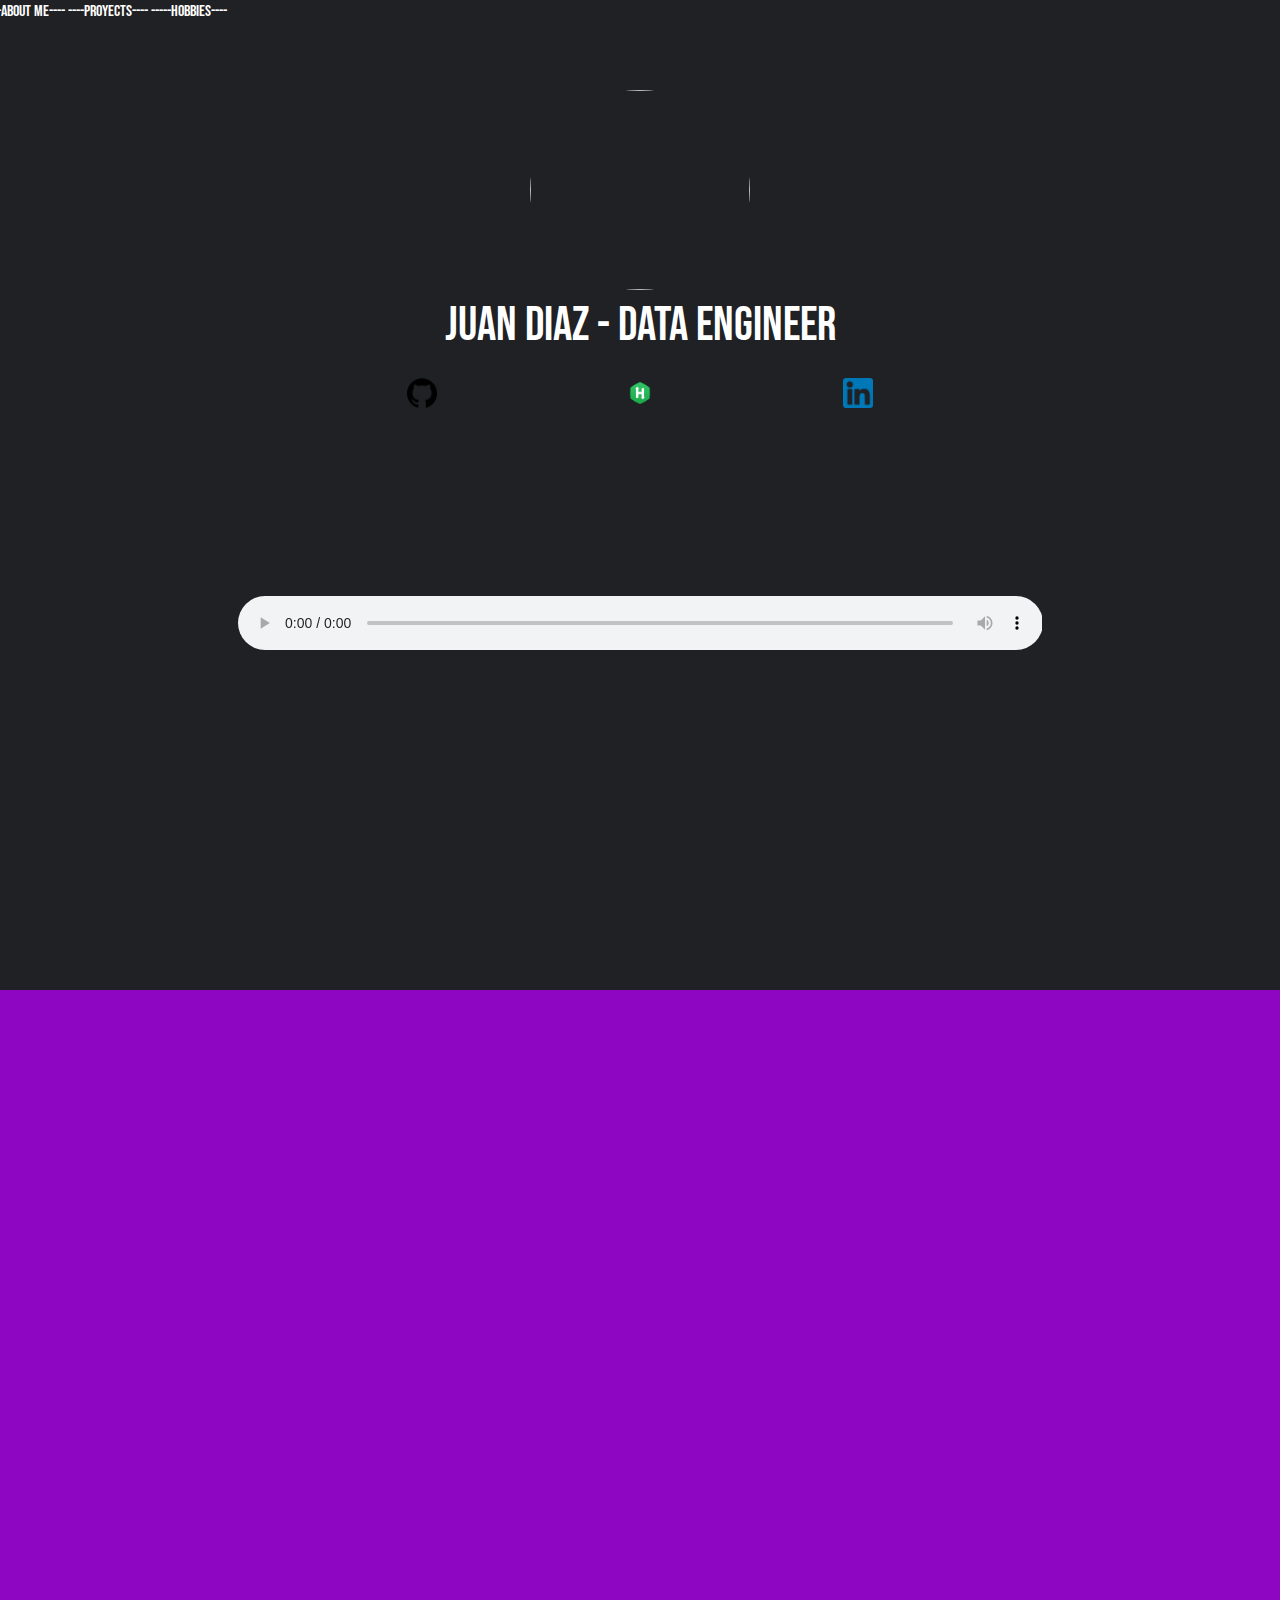
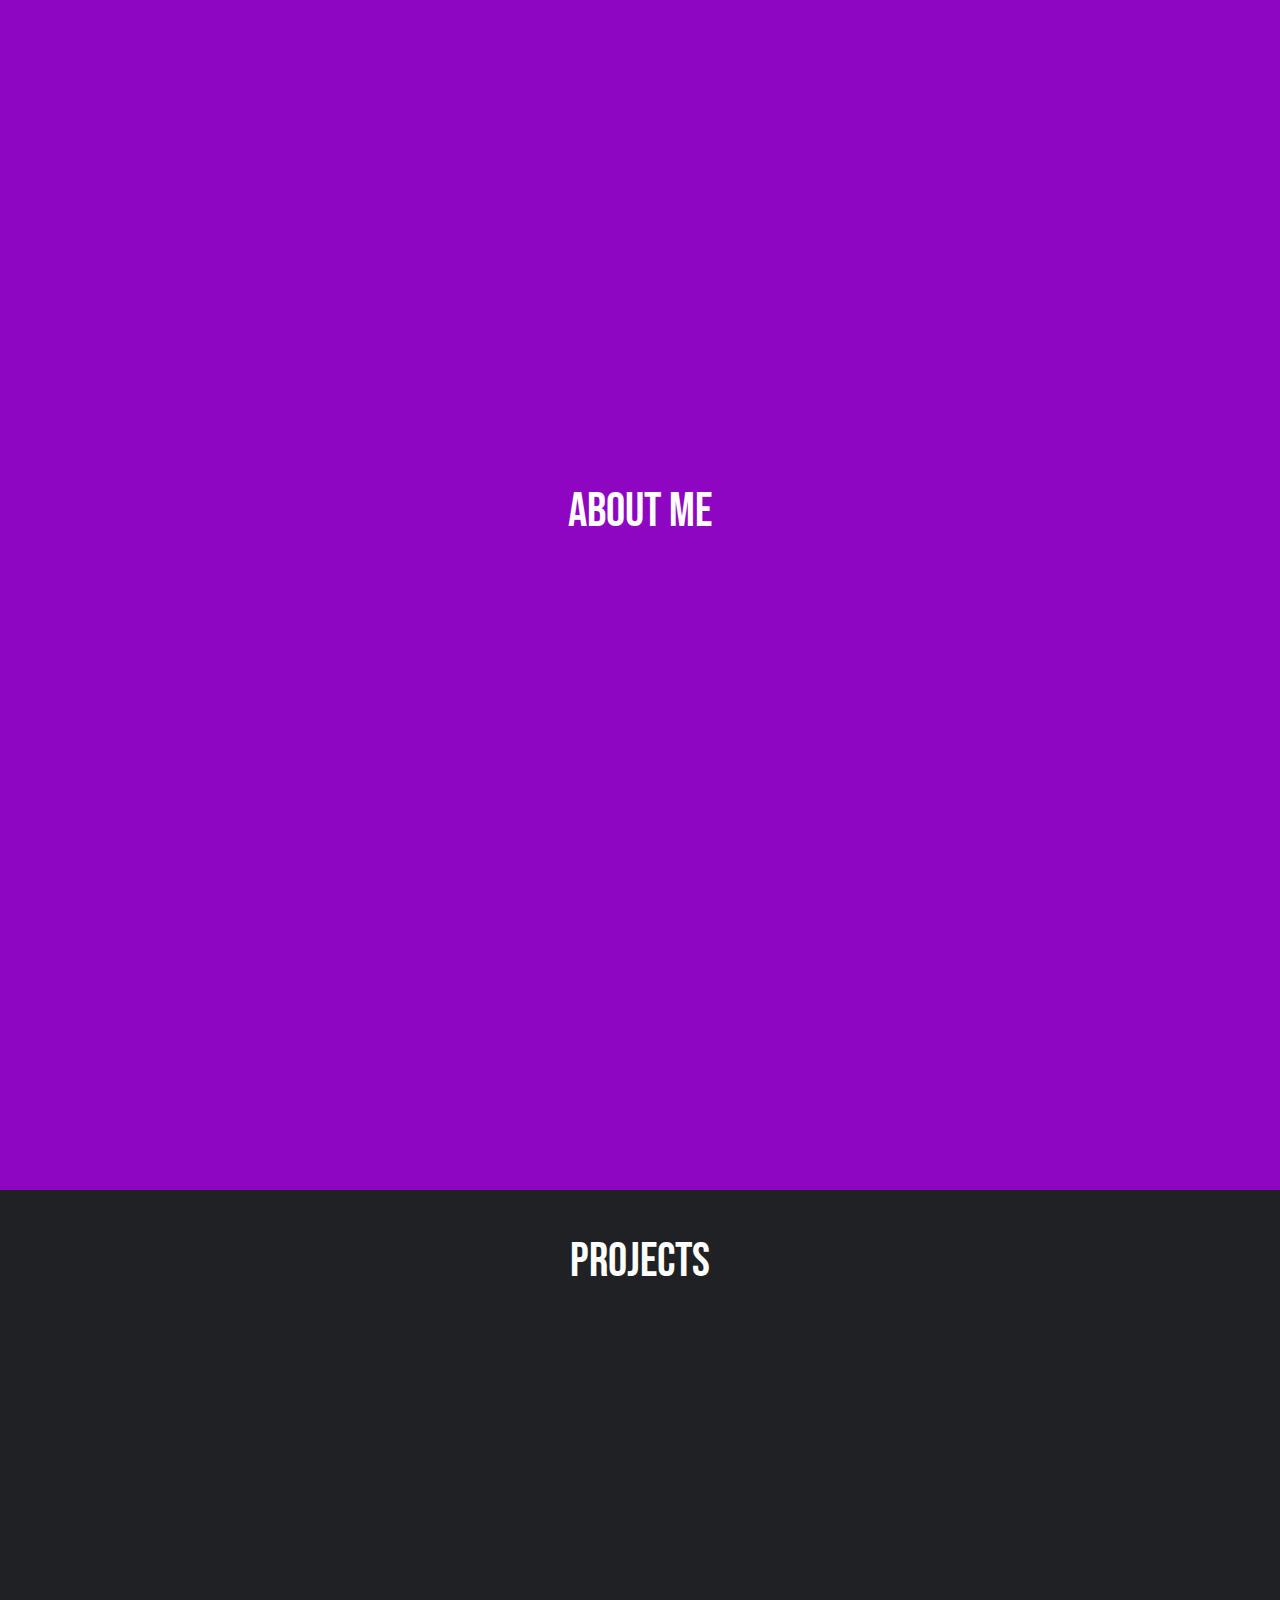
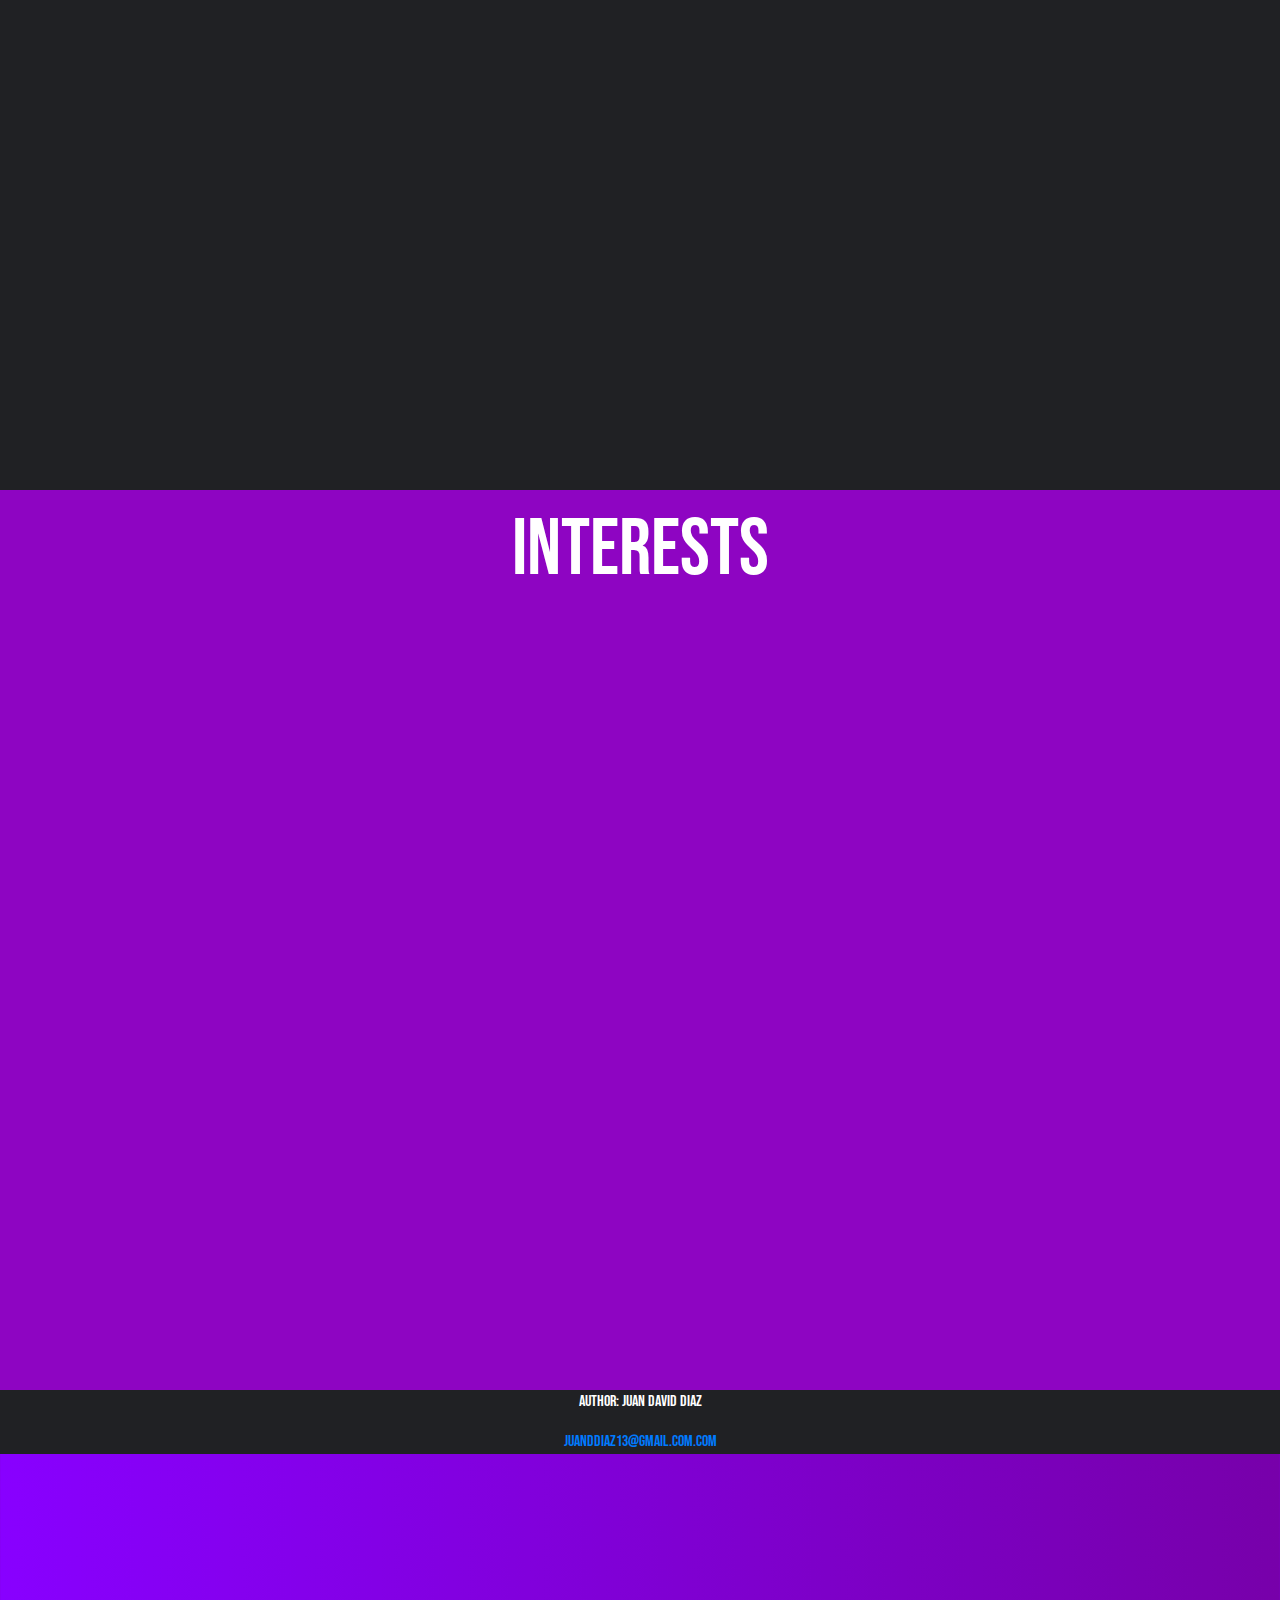
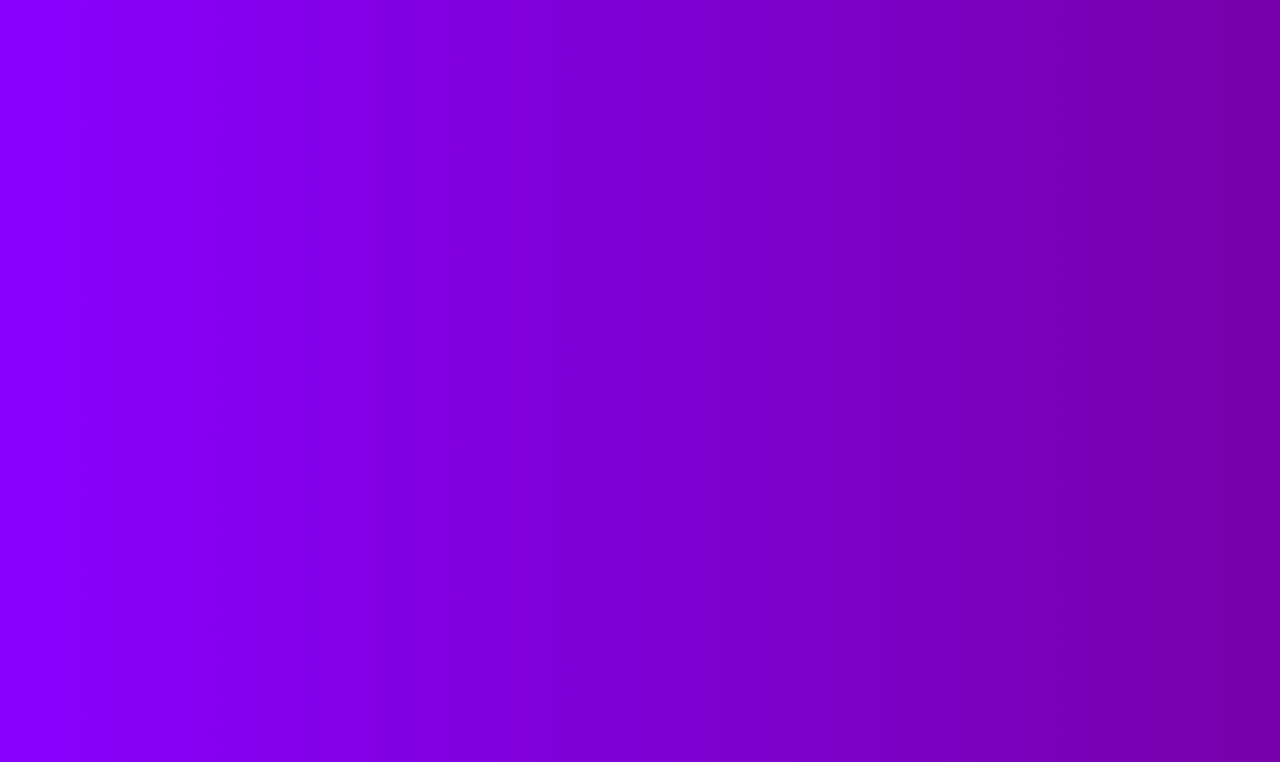
==== commit fb678d75: "last commit of the day" ====
--- a/src/index.html
+++ b/src/index.html
@@ -119,7 +119,7 @@
                 </div>
             </div>
             <div data-aos="zoom-in" class="container-audio">
-                <audio controls loop autoplay>
+                <audio controls loopy>
                     <source src="https://s3-us-west-2.amazonaws.com/s.cdpn.io/9473/new_year_dubstep_minimix.ogg" type="audio/ogg">
                            Your browser dose not Support the audio Tag
                 </audio>
@@ -127,10 +127,43 @@
         </div>
         </div>
     </div>
-    <div id="aboutme" style="background-color:#8E05C2 ; height: 100vh;"></div>
+    <div id="aboutme" style="background-color:#8E05C2 ; height: 100vh;">
+        <div class="embed-responsive embed-responsive-16by9">
+            <iframe class="embed-responsive-item" width="560" height="315" src="https://www.youtube.com/embed/FhKf5kRQtGM" title="YouTube video player" frameborder="0" allow="accelerometer; autoplay=1; clipboard-write; encrypted-media; gyroscope; picture-in-picture" allowfullscreen></iframe>
+          </div></div>
+    <div id="aboutme" style="background-color:#8E05C2 ; height: 100vh;">
+        <div class="machete3"></div>
+        <div class="name-titulo projects-title">ABOUT ME</p></div>
+        <div class=row>
+            <div class="col-lg-4 col-md-4 col-sm-12">
+                <div data-aos="zoom-in" class="dark:bg-slate-900 rounded-lg px-6 py-8 ring-1 ring-slate-900/5 shadow-xl">
+                     
+                    <img class="imagen" src="img/data_a.png">
+                     
+                     <p class="text-slate-500 dark:text-slate-400 mt-2 text-md">
+                       Data Analysis 
+                     </p>
+                   </div>
+            </div>
+            <div class="col-lg-4 col-md-4 col-sm-12">
+                <div data-aos="zoom-in" class="dark:bg-slate-900 rounded-lg px-6 py-8 ring-1 ring-slate-900/5 shadow-xl foto">
+                     
+                <img class="imagen" src="img/languages.png">
+                 <p class="text-slate-500 dark:text-slate-400 mt-2 text-md">
+                     Learning languages
+                 </p>
+               </div></div>
+            <div class="col-lg-4 col-md-4 col-sm-12"> 
+                <div data-aos="zoom-in" class="dark:bg-slate-900 rounded-lg px-6 py-8 ring-1 ring-slate-900/5 shadow-xl">
+                <img class="imagen" src="img/comm.png">
+                <p class="text-slate-500 dark:text-slate-400 mt-2 text-md">
+                    Having good quality communication
+                </p>
+              </div></div>
+        </div></div>
     <div id="proyects" style="background-color:#202124 ; height: 100vh;">
         <div class="machete"></div>
-        <div class="projects-title">PROJECTS</p></div>
+        <div class="name-titulo projects-title">PROJECTS</p></div>
         <div class="machete">
         <div data-aos="zoom-in" class="h-100vh mx-auto container-project">
             <div class="dark:bg-slate-900 rounded-lg px-6 py-8 ring-1 ring-slate-900/5 shadow-xl ">
--- a/src/styles.css
+++ b/src/styles.css
@@ -56,6 +56,9 @@
     }
     .machete{
         height: 0px;
+    }
+    .machete3{
+        height: 150px;
     }
     .container-project{
         margin: 20px;
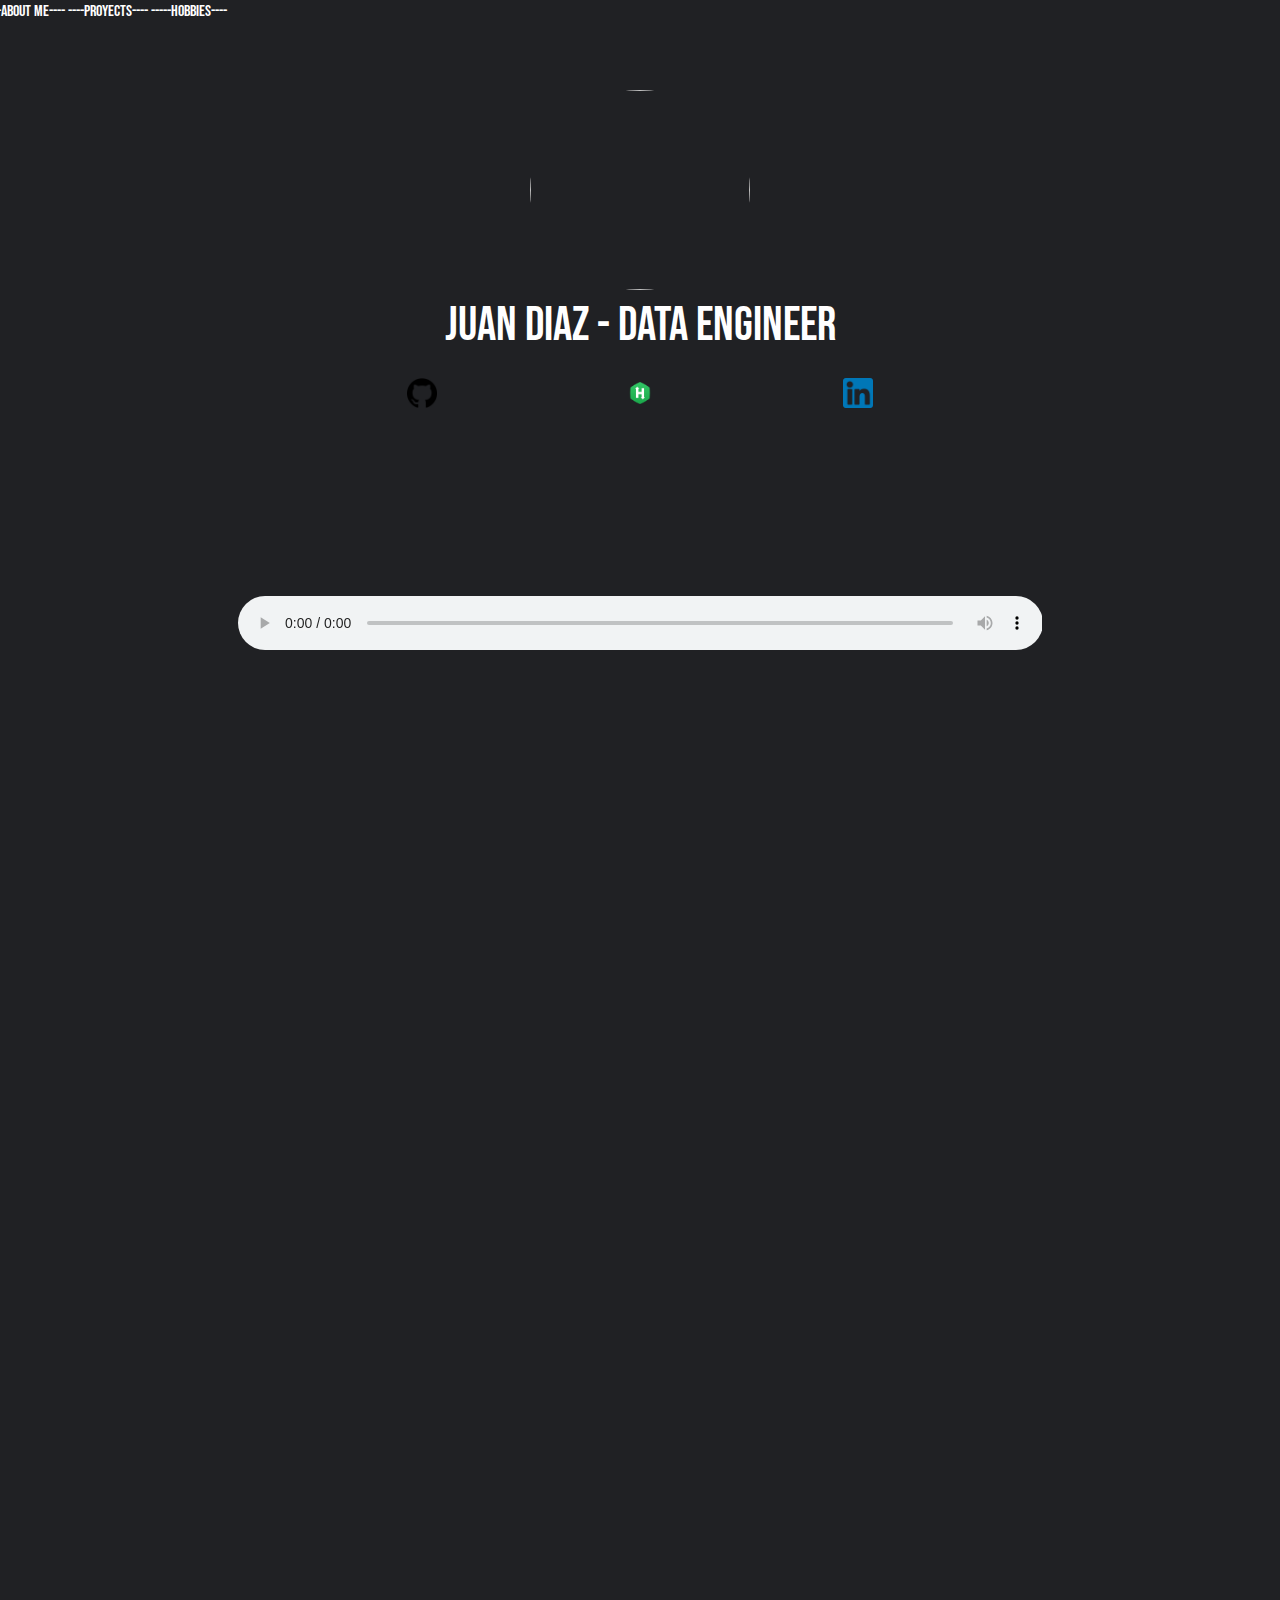
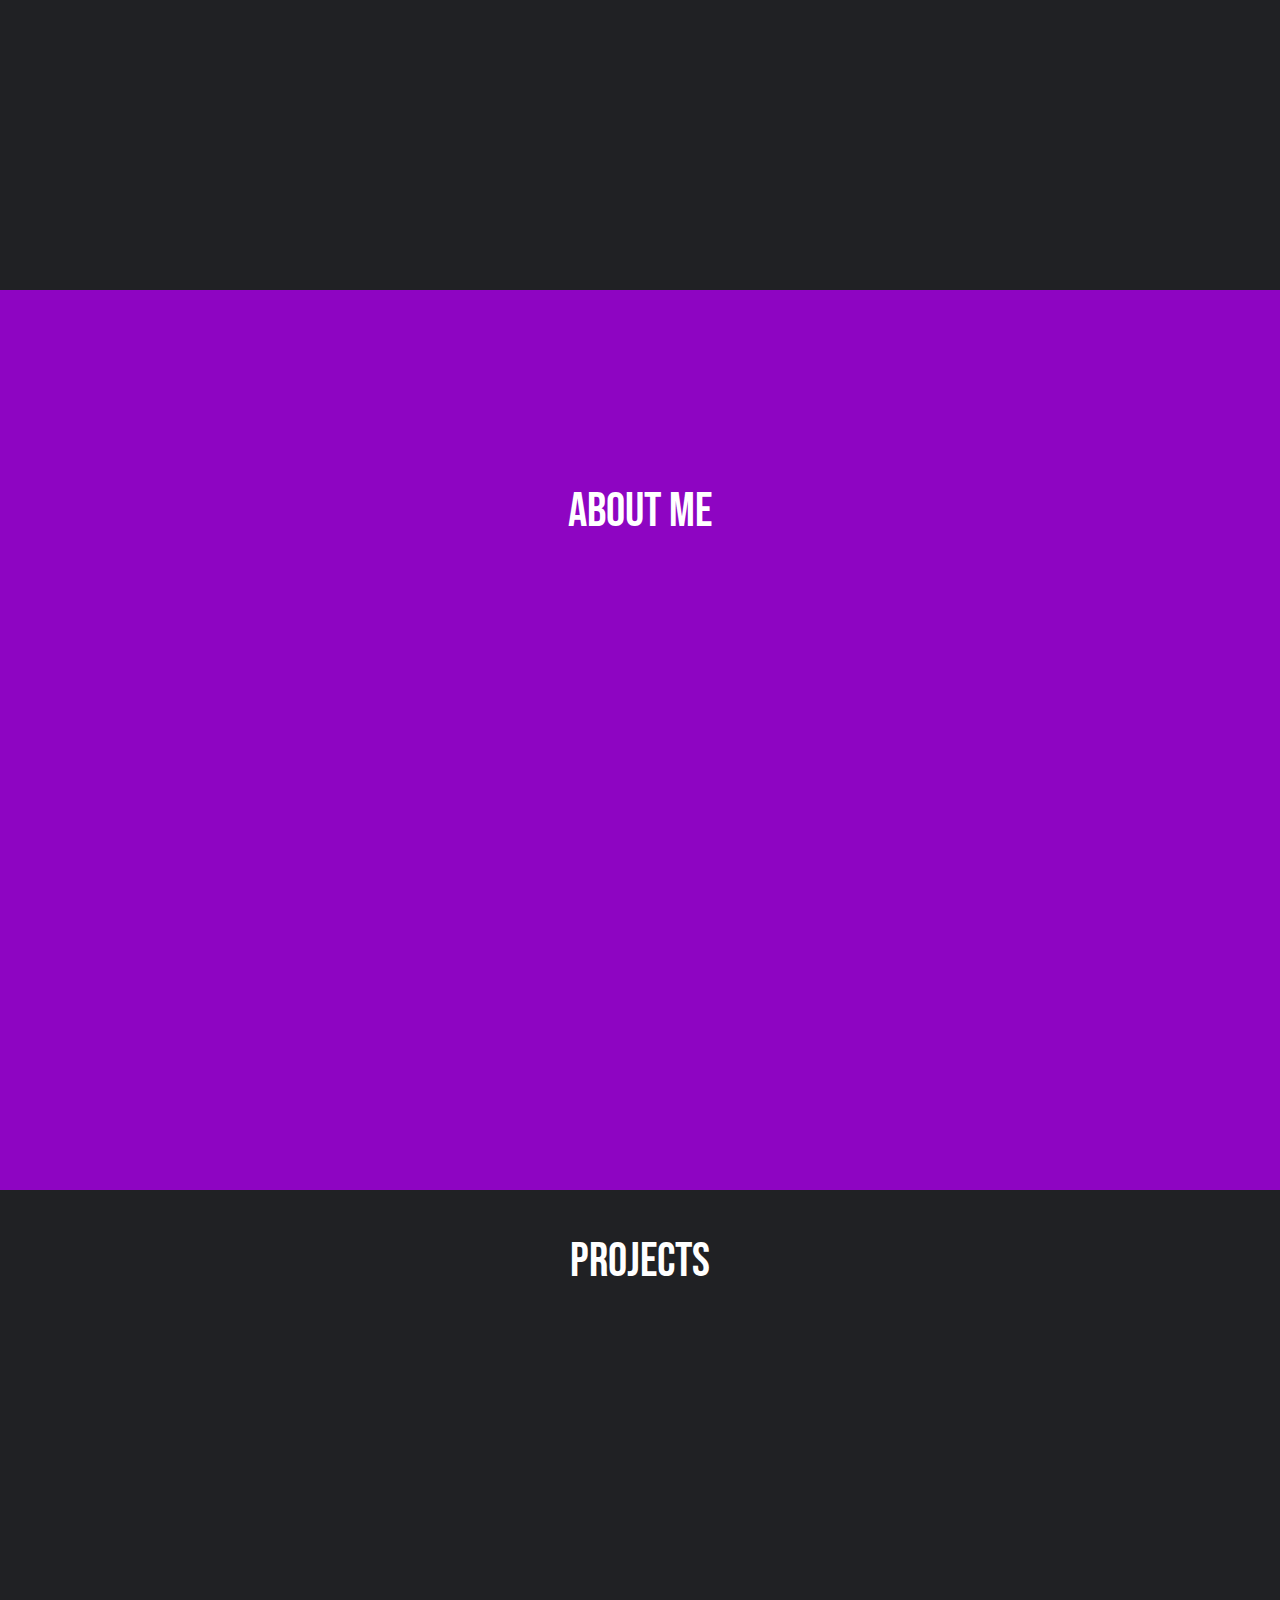
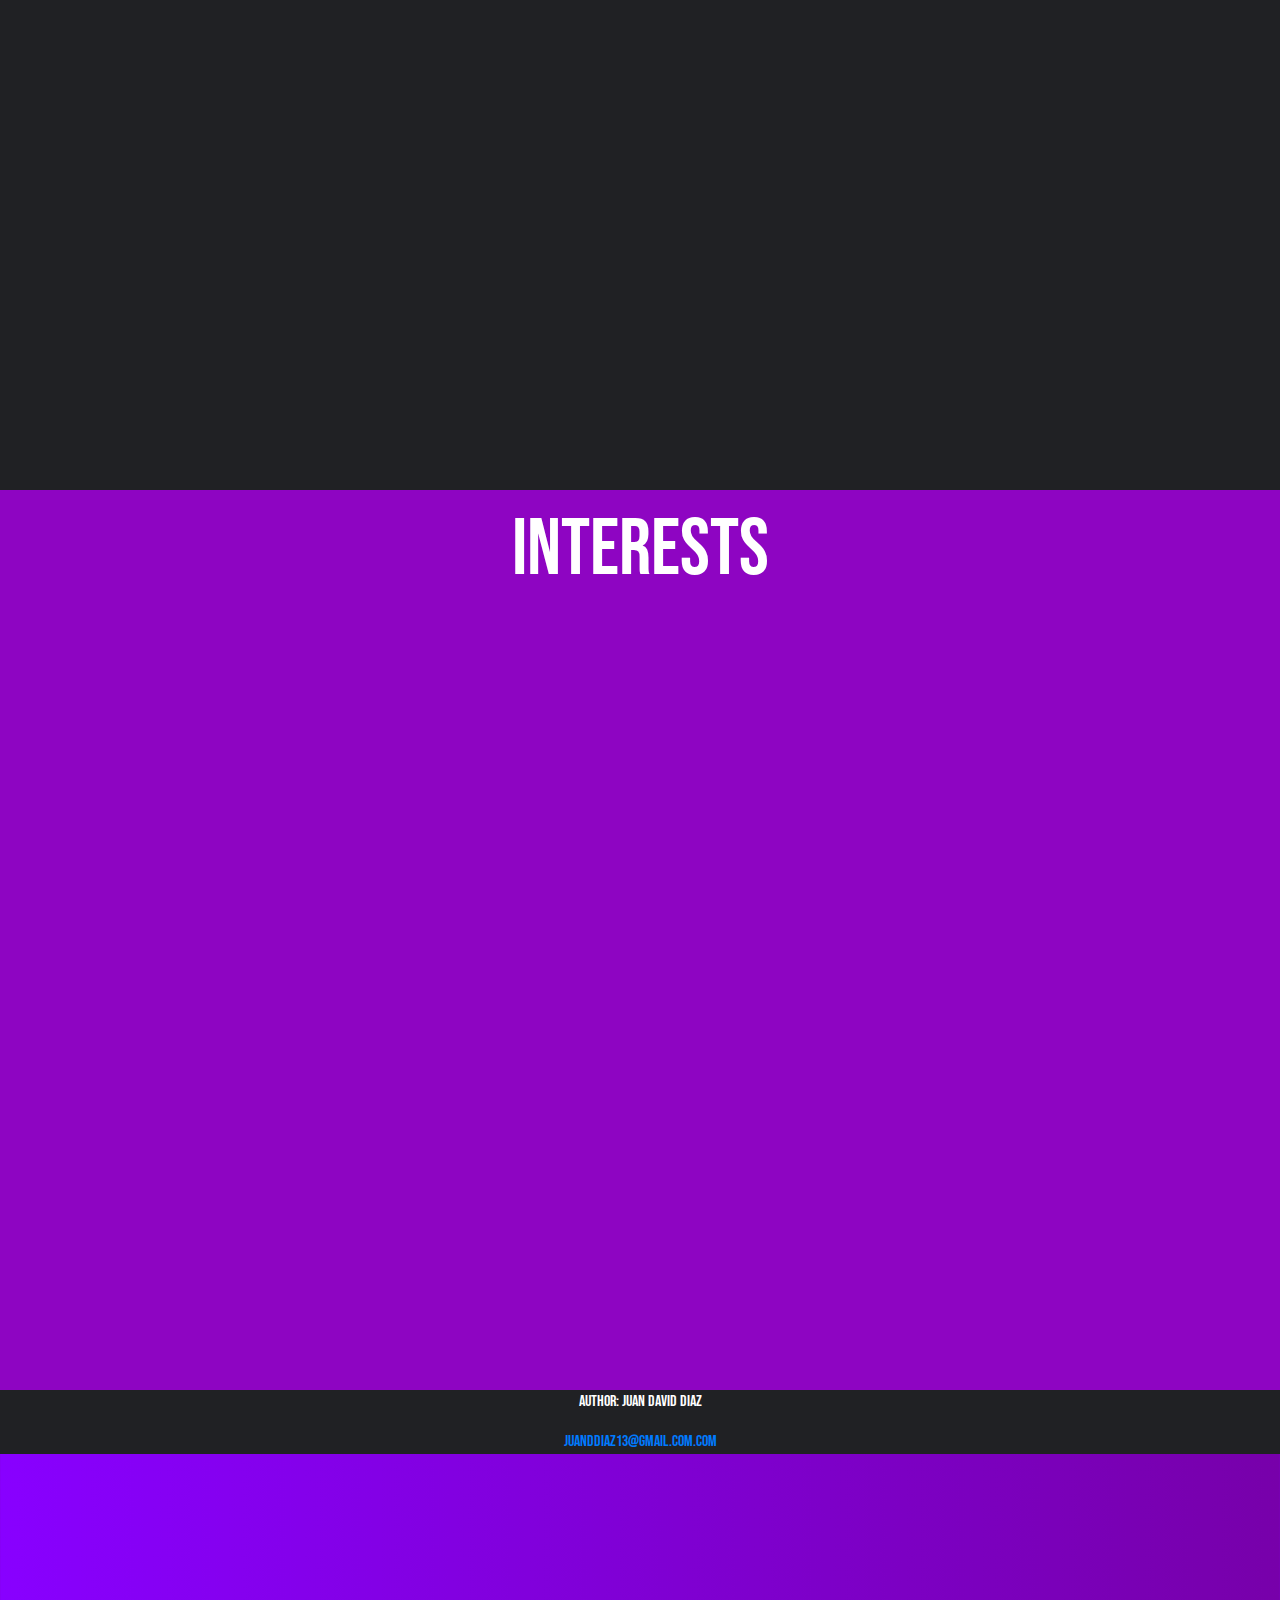
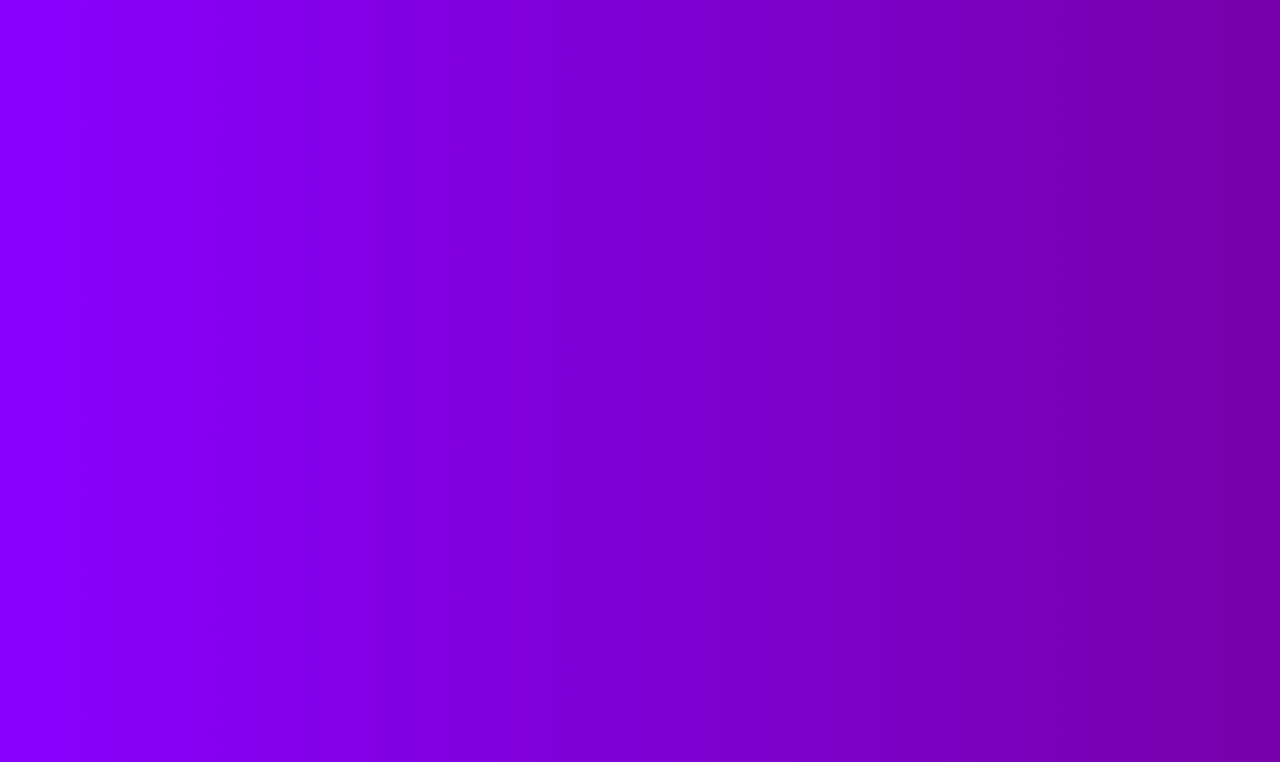
==== commit af2930b7: "video resized" ====
--- a/src/index.html
+++ b/src/index.html
@@ -127,10 +127,14 @@
         </div>
         </div>
     </div>
-    <div id="aboutme" style="background-color:#8E05C2 ; height: 100vh;">
-        <div class="embed-responsive embed-responsive-16by9">
-            <iframe class="embed-responsive-item" width="560" height="315" src="https://www.youtube.com/embed/FhKf5kRQtGM" title="YouTube video player" frameborder="0" allow="accelerometer; autoplay=1; clipboard-write; encrypted-media; gyroscope; picture-in-picture" allowfullscreen></iframe>
-          </div></div>
+    <div style="background-color:#202124 ; height: 100vh;">
+        <div class="row align-items-center justify-center">
+            <div class="embed-responsive col-md-8 embed-responsive-16by9">
+                <iframe class="embed-responsive-item" width="560" height="315" src="https://www.youtube.com/embed/FhKf5kRQtGM" title="YouTube video player" frameborder="1" allow="accelerometer; autoplay=1; clipboard-write; encrypted-media; gyroscope; picture-in-picture" allowfullscreen></iframe>
+            </div>
+        </div>
+    </div>
+    
     <div id="aboutme" style="background-color:#8E05C2 ; height: 100vh;">
         <div class="machete3"></div>
         <div class="name-titulo projects-title">ABOUT ME</p></div>
@@ -138,26 +142,26 @@
             <div class="col-lg-4 col-md-4 col-sm-12">
                 <div data-aos="zoom-in" class="dark:bg-slate-900 rounded-lg px-6 py-8 ring-1 ring-slate-900/5 shadow-xl">
                      
-                    <img class="imagen" src="img/data_a.png">
+                    <img class="imagen" src="img/hsgrad.png">
                      
                      <p class="text-slate-500 dark:text-slate-400 mt-2 text-md">
-                       Data Analysis 
+                       High School gradation (2017) 
                      </p>
                    </div>
             </div>
             <div class="col-lg-4 col-md-4 col-sm-12">
                 <div data-aos="zoom-in" class="dark:bg-slate-900 rounded-lg px-6 py-8 ring-1 ring-slate-900/5 shadow-xl foto">
                      
-                <img class="imagen" src="img/languages.png">
+                <img class="imagen" src="img/wa.png">
                  <p class="text-slate-500 dark:text-slate-400 mt-2 text-md">
-                     Learning languages
+                     Volunteership in West Africa (2019-2021)
                  </p>
                </div></div>
             <div class="col-lg-4 col-md-4 col-sm-12"> 
                 <div data-aos="zoom-in" class="dark:bg-slate-900 rounded-lg px-6 py-8 ring-1 ring-slate-900/5 shadow-xl">
-                <img class="imagen" src="img/comm.png">
-                <p class="text-slate-500 dark:text-slate-400 mt-2 text-md">
-                    Having good quality communication
+                <img class="imagen" src="img/uniandes.png">
+                <p class="text-slate-500 dark:text-slate-400 mt-2 text-md">
+                    Assistant Professor for Introduction to Python and Java courses (2018-2019)
                 </p>
               </div></div>
         </div></div>
--- a/src/styles.css
+++ b/src/styles.css
@@ -186,6 +186,9 @@
     color: white ;
 }
 
+/* -------------IMPORTED------------- */ /* -------------IMPORTED------------- */ /* -------------IMPORTED------------- */
+/* -------------IMPORTED------------- */ /* -------------IMPORTED------------- */ /* -------------IMPORTED------------- */
+/* -------------IMPORTED------------- */ /* -------------IMPORTED------------- */ /* -------------IMPORTED------------- */
 
 .top-menu{
     background-color: rgb(185, 181, 181);
@@ -213,7 +216,7 @@
 h3{
     text-shadow:1px 1px 1px #fff;
 }
-/* Start  styling the page */
+
 .container-audio {
     width: 66%;
     height: auto;
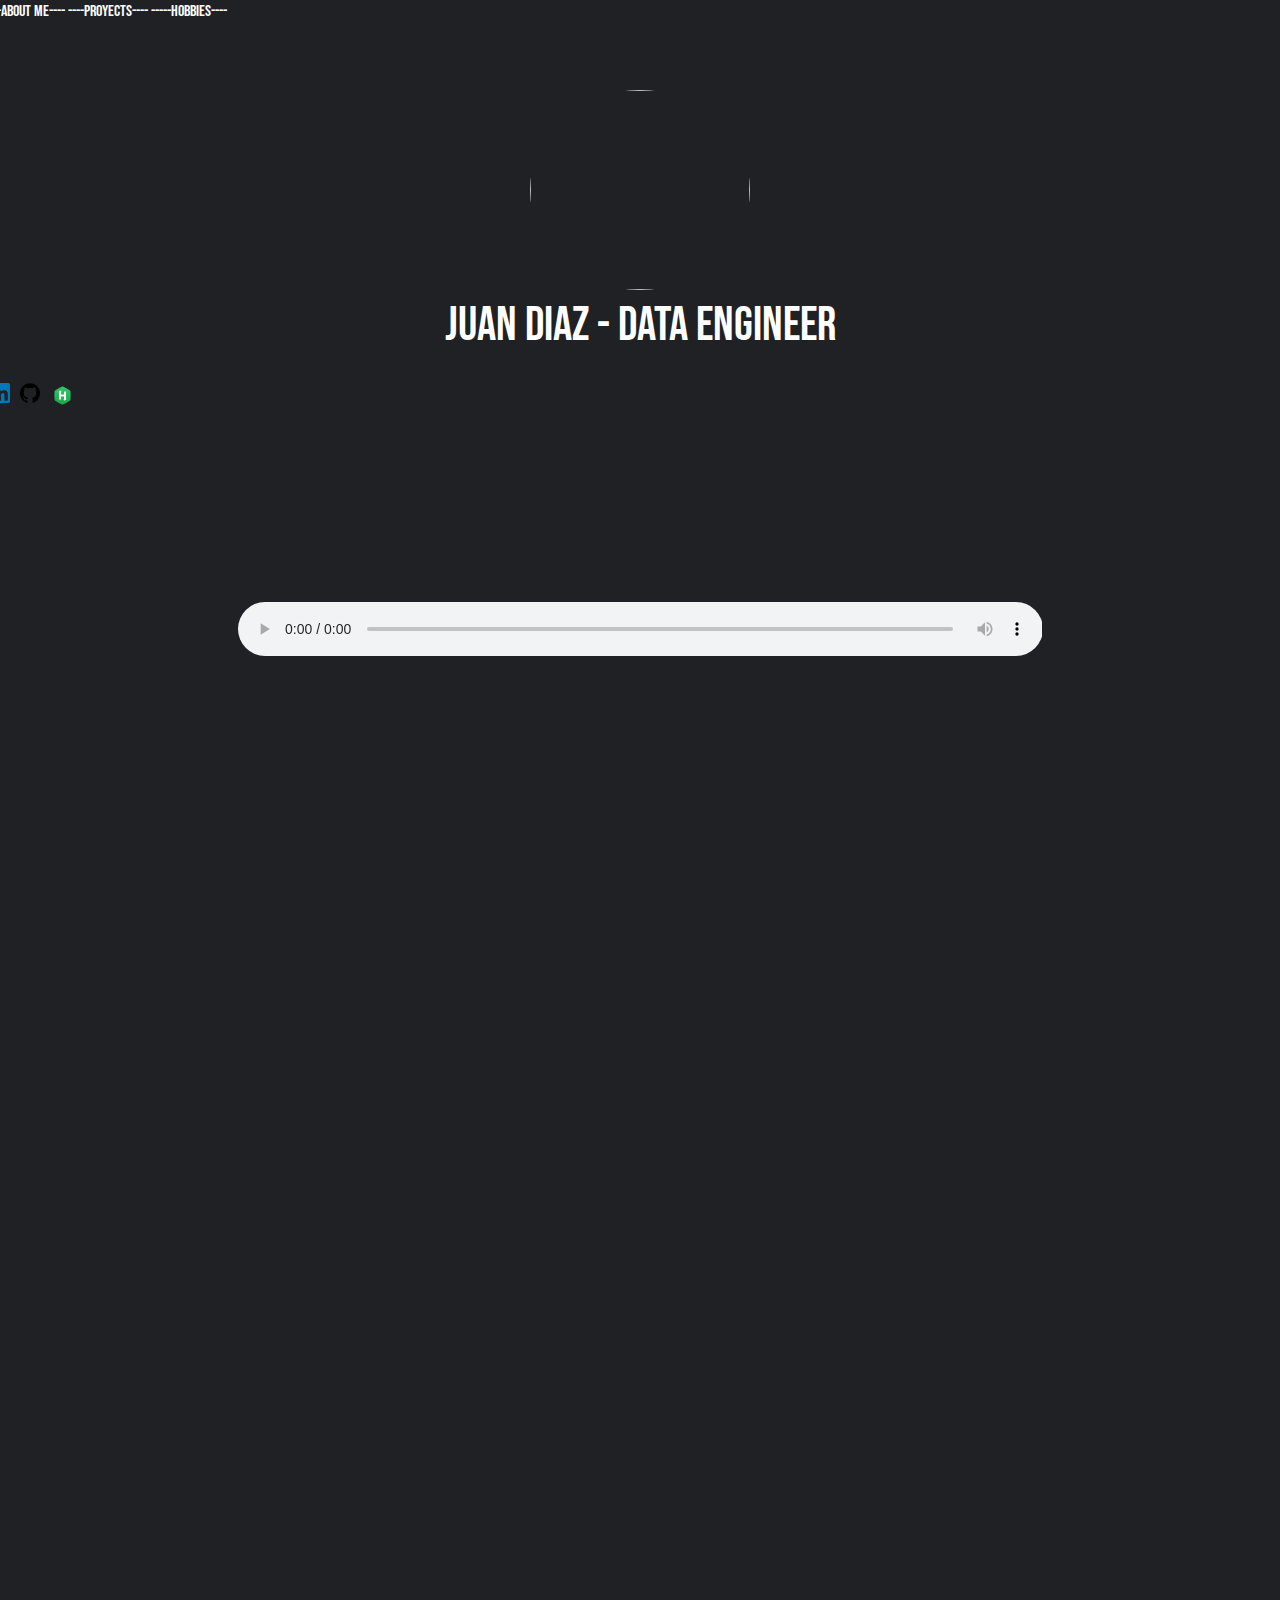
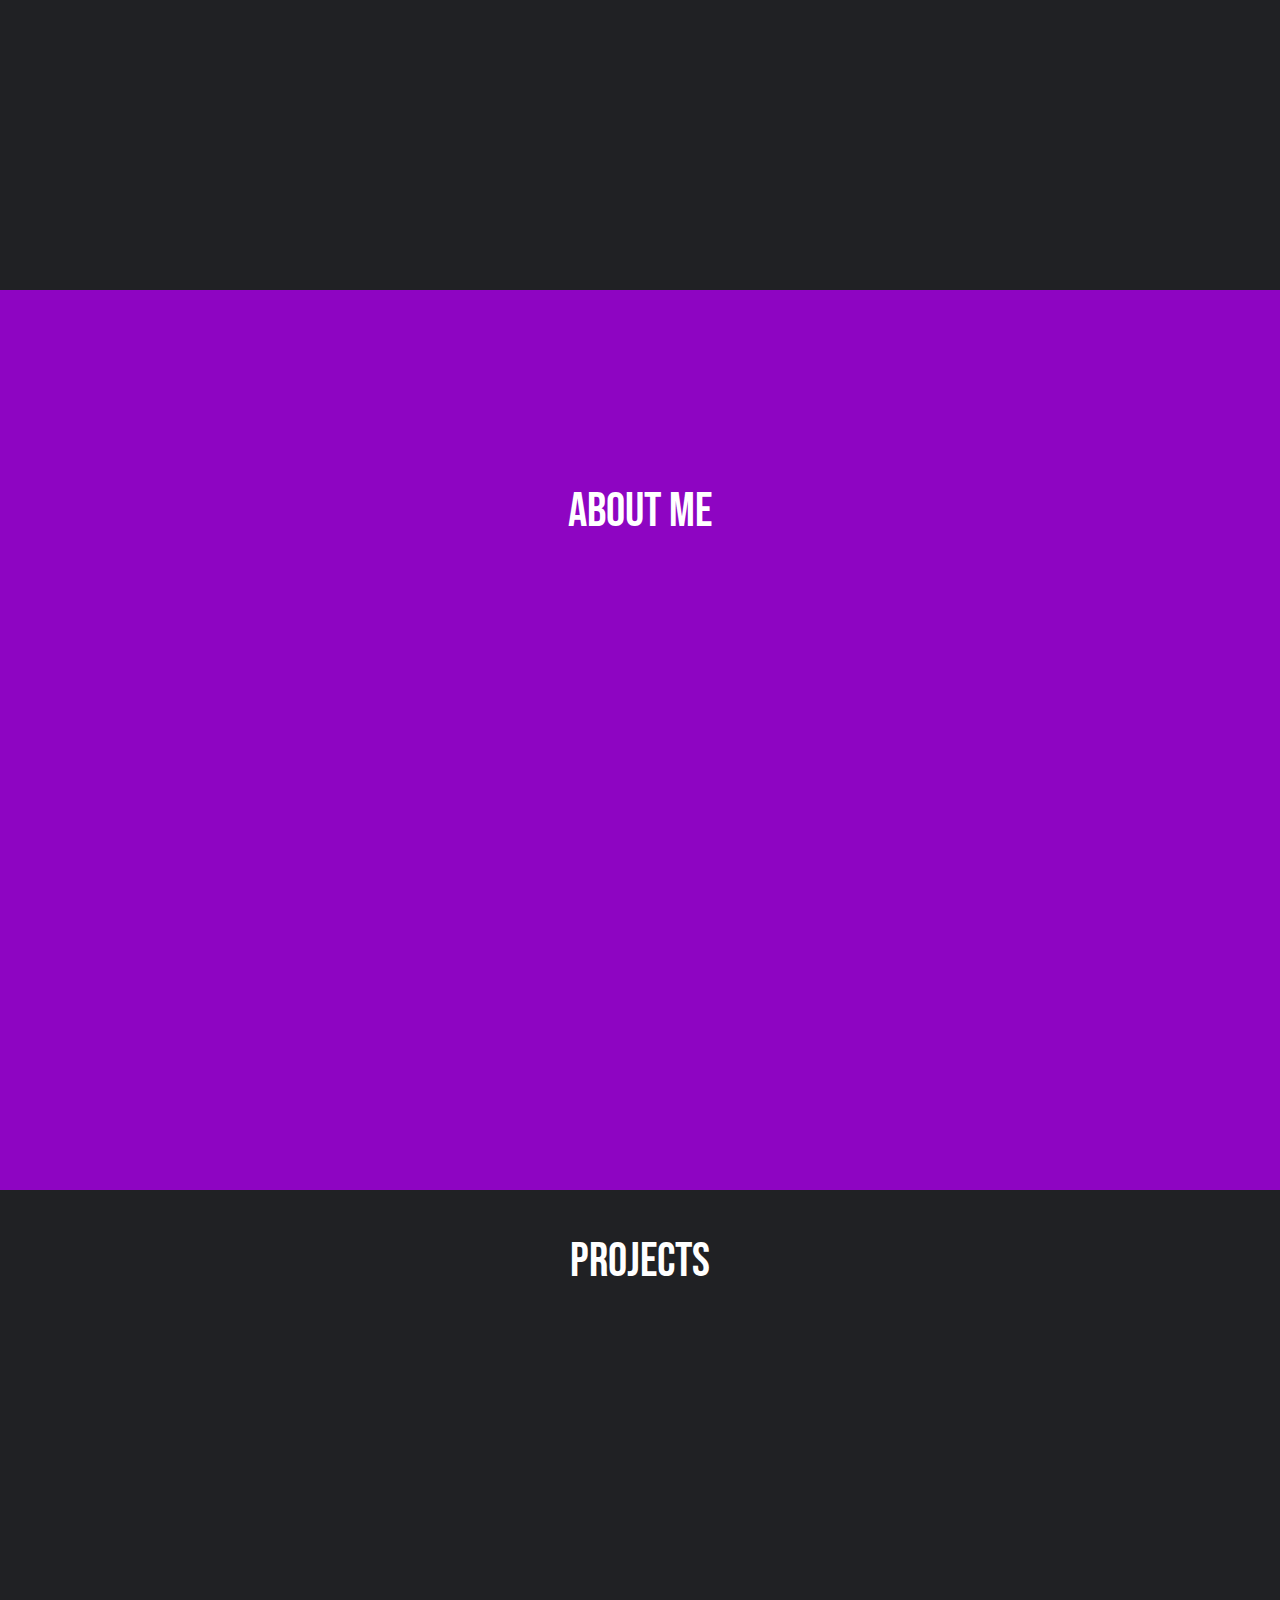
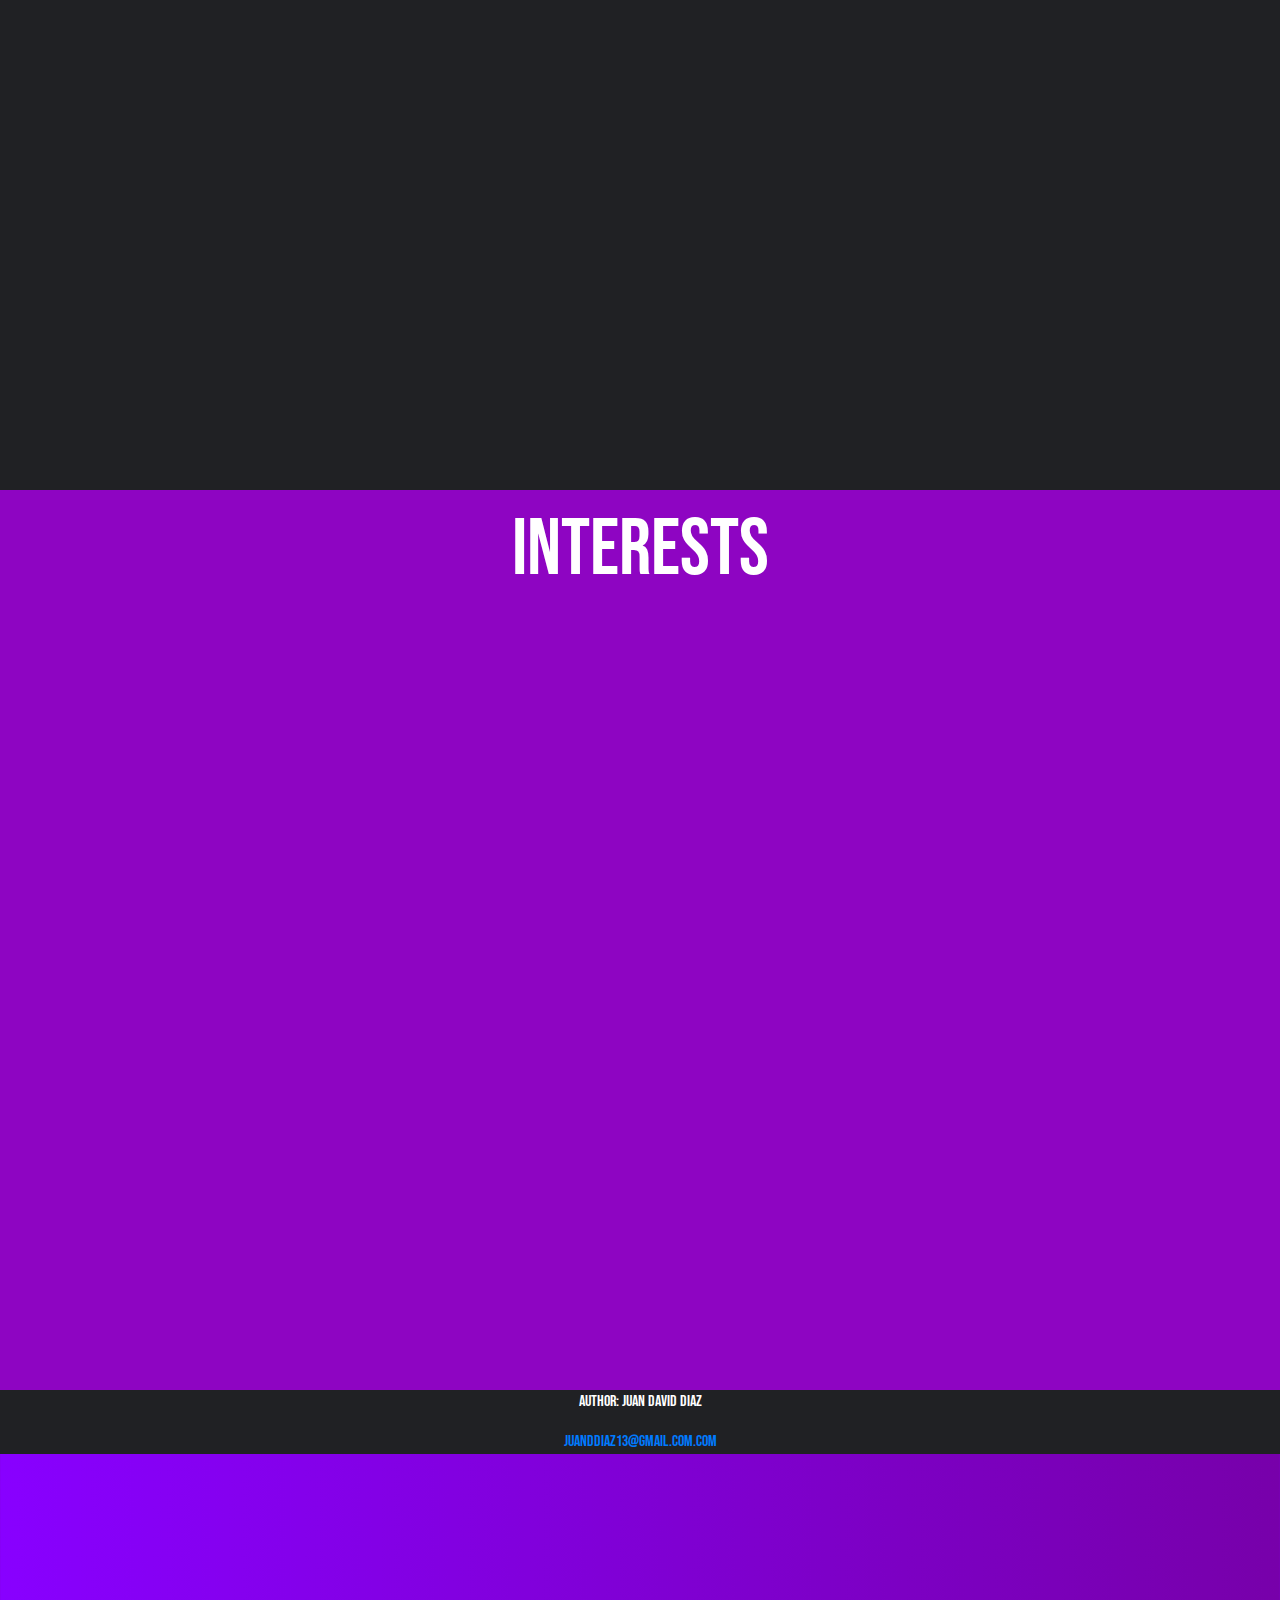
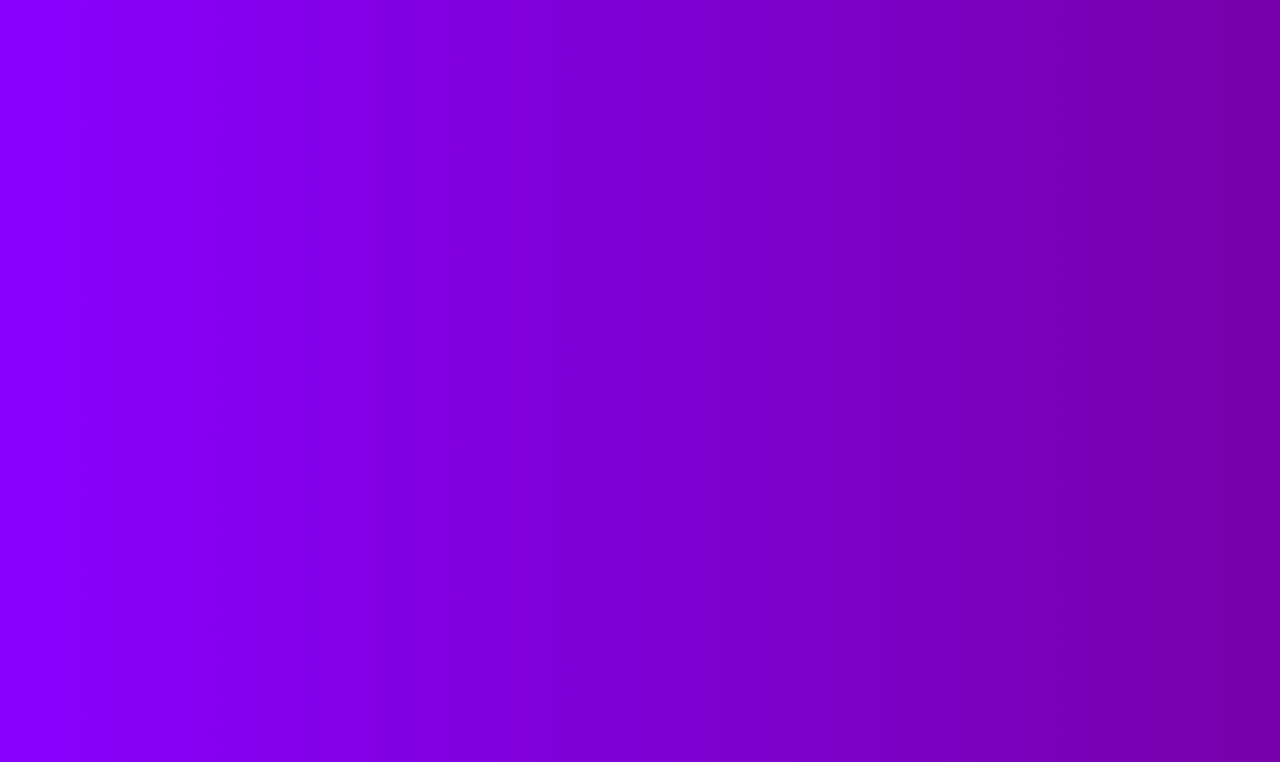
==== commit 41964672: "go" ====
--- a/src/index.html
+++ b/src/index.html
@@ -39,11 +39,11 @@
         <div data-aos="zoom-in" class="text-center"><img src="img/1640140045321.jpeg" height="auto" class="rounded-circle mx-auto perfil"> </div>
         <div data-aos="zoom-in"><p class="name-title titulo">Juan Diaz - Data Engineer</p></div>
         <div data-aos="zoom-in" class="row justify-center">
-            <div class="col-lg-3 col-md-3 col-sm-3"></div>
-            <div class="col-lg-2 col-md-2 col-sm-2 logo-div" ><a href="https://github.com/juanddiaz13"><img class="logo" src="img/github.png"></a></div>
-            <div class="col-lg-2 col-md-2 col-sm-2 logo-div"><a href="https://www.hackerrank.com/juanddiaz13"><img class="logo" src="img/hackerang.png"></a></div>
-            <div class="col-lg-2 col-md-2 col-sm-2 logo-div"><a href="https://www.linkedin.com/in/juanddiaz13/"><img class="logo" src="img/linkedin.png"></a></div>
-            <div class="col-lg-2 col-md-3 col-sm-3"></div>
+            <span class="cont-logos-redes">
+                <a class="logo-red" href="https://www.linkedin.com/in/juanddiaz13/"><img src="img/linkedin.png" width="20px" height="20px"></a>
+                <a class="logo-red" href="https://github.com/juanddiaz13"><img src="img/github.png" width="20px" height="20px"></a>
+                <a class="logo-red" href="https://www.hackerrank.com/juanddiaz13"><img src="img/hackerang.png" width="25px" height="25px"></a>
+            </span>
         </div>
             <div data-aos="zoom-in" >
                 <div class="col-lg-12 col-md-4 col-sm-4 mx-auto">
@@ -128,7 +128,7 @@
         </div>
     </div>
     <div style="background-color:#202124 ; height: 100vh;">
-        <div class="row align-items-center justify-center">
+        <div data-aos="zoom-in" class="row align-items-center justify-center">
             <div class="embed-responsive col-md-8 embed-responsive-16by9">
                 <iframe class="embed-responsive-item" width="560" height="315" src="https://www.youtube.com/embed/FhKf5kRQtGM" title="YouTube video player" frameborder="1" allow="accelerometer; autoplay=1; clipboard-write; encrypted-media; gyroscope; picture-in-picture" allowfullscreen></iframe>
             </div>
@@ -168,7 +168,7 @@
     <div id="proyects" style="background-color:#202124 ; height: 100vh;">
         <div class="machete"></div>
         <div class="name-titulo projects-title">PROJECTS</p></div>
-        <div class="machete">
+        
         <div data-aos="zoom-in" class="h-100vh mx-auto container-project">
             <div class="dark:bg-slate-900 rounded-lg px-6 py-8 ring-1 ring-slate-900/5 shadow-xl ">
                 <div>
--- a/src/styles.css
+++ b/src/styles.css
@@ -84,6 +84,15 @@
 .logo{
     height: 30px;
     width: 30px;
+}
+
+.cont-logos-redes{
+    display: inline-flex;
+    
+}
+
+.logo-red{
+    margin: 5px;
 }
 
 .logo-div{
